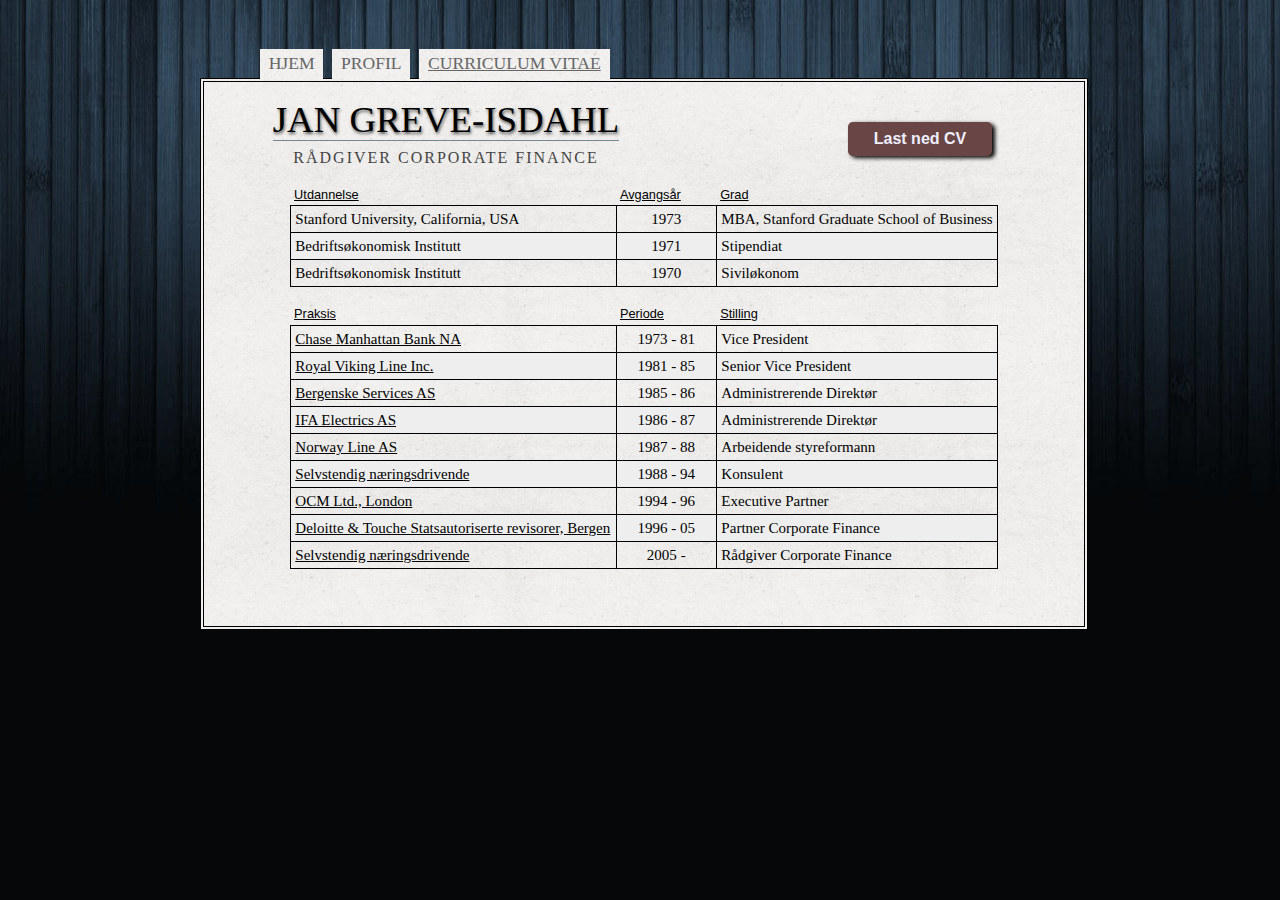
==== html/cv.html @ 847e1500 "initial commit" ====
<!DOCTYPE html>
<head>
    <meta name="description" content="CV presentation of Experienced and Professional Corporate Finance Advisor Jan Greve-Isdahl."/>
    <meta name="keywords" content="finance, advisor, advisement, corporate, finans, bedrift, rådgivning, rådgiver"/>
    <meta name="author" content="Nils Martinussen"/>
    <meta http-equiv="X-UA-Compatible" content="IE=edge" />
    <meta http-equiv="content-type" content="text/html; charset=UTF-8"/>
    <meta name="viewport" content="width=device-width, initial-scale=1.0;"/>
    <link rel="stylesheet" type="text/css" href="style/main.css" media="screen"/>
    <link href="http://fonts.googleapis.com/css?family=Sanchez|Economica|Dr+Sugiyama|Habibi" rel="stylesheet" type="text/css"/>
    <script type="text/javascript">
        var _gaq = _gaq || [];
        _gaq.push(['_setAccount', 'UA-41560897-1']);
        _gaq.push(['_trackPageview']);

        (function() {
            var ga = document.createElement('script'); ga.type = 'text/javascript';
            ga.async = true;
            ga.src = ('https:' == document.location.protocol ? 'https://ssl' :
                    'http://www') + '.google-analytics.com/ga.js';
            var s = document.getElementsByTagName('script')[0];
            s.parentNode.insertBefore(ga, s);
        })();
    </script>
    <title>Jan Greve-Isdahl</title>
</head>
<body class="cv">
<div id="main_container">
    <header>
        <nav>
            <ul>
                <li id="home"><a href="index.html">Hjem</a></li>
                <li id="profile"><a href="profile.html">Profil</a></li>
                <li class="active" id="cv"><a href="#">Curriculum Vitae</a></li>
            </ul>
        </nav>
    </header>
    <div id="inner_container">
        <div id="wrapper">
            <div id="top_container">
                <div id="top_left">
                    <h1><a href="index.html">Jan Greve-Isdahl</a></h1>
                    <h2>Rådgiver Corporate Finance</h2>
                </div>
                <div id="top_right">
                    <h3><a target="_blank" href="files/greve-isdahl_cv_2013.pdf"
                           onclick="_gaq.push(['_trackEvent','Download','PDF',this.href]);">Last ned CV</a></h3>
                </div>
            </div>
            <div id="bottom_container">
                <section class="presentation">
                    <table id="education">
                        <tr>
                            <th>Utdannelse</th>
                            <th class="center-header">Avgangsår</th>
                            <th>Grad</th>
                        </tr>
                        <tr>
                            <td class="institution">Stanford University, California, USA</td>
                            <td class="period">1973</td>
                            <td>MBA, Stanford Graduate School of Business</td>
                        </tr>
                        <tr class="even">
                            <td class="institution">Bedriftsøkonomisk Institutt</td>
                            <td class="period">1971</td>
                            <td>Stipendiat</td>
                        </tr>
                        <tr>
                            <td class="institution">Bedriftsøkonomisk Institutt</td>
                            <td class="period">1970</td>
                            <td>Siviløkonom</td>
                        </tr>
                    </table> <!-- end education -->
                    <table id="experience">
                        <tr>
                            <th>Praksis</th>
                            <th class="center-header">Periode</th>
                            <th>Stilling</th>
                        </tr>
                        <tr>
                            <td class="institution">Chase Manhattan Bank NA</td>
                            <td class="period">1973 - 81</td>
                            <td class="position">Vice President</td>
                            <td class="details"><h3><span class="title">Vice President.</span><span class="year">(1973 - 81)</span></h3>
                                <p>Leder for Scandinavian Ship Finance Division i London. Senere også ansvarlig for
                                    bankens industrielle engasjementer i Norge. I New York leder for European Credit Co-ordination
                                    Group, en saksbehandlergruppe for større og/eller utsatte engasjementer i Europa. Til slutt
                                    avdelingsleder innen Commodity Finance Division med ansvar for olje- og metalltrade finansiering.</p>
                            </td>
                        </tr>
                        <tr class="even">
                            <td class="institution">Royal Viking Line Inc.</td>
                            <td class="period">1981 - 85</td>
                            <td class="position">Senior Vice President</td>
                            <td class="details"><h3><span class="title">Senior Vice President.</span><span class="year">(1981 - 85)</span></h3>
                                <p>Linjen eiet og drev 3 ultra deluxe cruiseskip (kapasitet 720 pax hver) med
                                    worldwide seilingsprogram. Ansvar og økonomi, finans og administrasjon. Nestleder i selskapets
                                    Styringsgruppe. Utviklet nytt økonomistyring og rapporteringssystem. Gjennomførte en finansiell
                                    restrukturering av selskapet. Deltok aktivt i utviklingen av en langsiktig strategiplan og selskapets
                                    markedsstrategi.</p>
                            </td>
                        </tr>
                        <tr>
                            <td class="institution">Bergenske Services AS</td>
                            <td class="period">1985 - 86</td>
                            <td class="position">Administrerende Direktør</td>
                            <td class="details"><h3><span class="title">Administrerende direktør.</span><span class="year">(1985 - 86)</span></h3>
                                <p>Ca 180 ansatte. Virksomheten omfattet land og sjøtransport, ekspedisjon, spedisjon.
                                    Virksomheten er nå en del av NorCargo gruppen. Restrukturerte og refinansierte selskapet. Initierte
                                    kostnadsbesparende tiltak og ekspanderte virksomheten gjennom oppkjøp av to konkurrerende foretak.</p>
                            </td>
                        </tr>
                        <tr class="even">
                            <td class="institution">IFA Electrics AS</td>
                            <td class="period">1986 - 87</td>
                            <td class="position">Administrerende Direktør</td>
                            <td class="details"><h3><span class="title">Administrerende direktør.</span><span class="year">(1986 - 87)</span></h3>
                                <p>Ca 200 ansatte. Virksomheten tilvirket lysarmaturer for innebelysning i hjem, industri og
                                    shipping. Gjennomførte omfattende tiltak for å forbedre lønnsomheten gjennom redusert
                                    produktsortiment, effektivisering av rutiner og restrukturering av salgsapparatet. Etter 12 måneder ble
                                    selskapet, som en del av IFA konsernet, solgt til AS Poseidon.</p>
                            </td>
                        </tr>
                        <tr>
                            <td class="institution">Norway Line AS</td>
                            <td class="period">1987 - 88</td>
                            <td class="position">Arbeidende styreformann</td>
                            <td class="details"><h3><span class="title">Arbeidende styreformann.</span><span class="year">(1987 - 88)</span></h3>
                                <p>Innvalgt etter forespørsel fra Bergen Bank som hovedaksjonær for å styrke
                                    ledelsen, forbedre selskapets resultater, utvikle en markedsstrategi og søke etter en langsiktig
                                    industriell eier for selskapet. Etter å ha gjennomført en snuoperasjon i selskapet ble dette solgt til
                                    AS Kosmos etter 18 måneder.</p>
                            </td>
                        </tr>
                        <tr class="even">
                            <td class="institution">Selvstendig næringsdrivende</td>
                            <td class="period">1988 - 94</td>
                            <td class="position">Konsulent</td>
                            <td class="details"><h3><span class="title">Uavhengig konsulent.</span><span class="year">(1988 - 94)</span></h3>
                                <p>Primær fokus på bank- og shippingklienter. Oppdrag omfattet verdsettelser, refinansiering, salg av
                                    aktiva, restrukturering av utsatte engasjementer, vurdering av strategi og satsingsområder, forvaltning
                                    av investeringsobjekter. Klienter/samarbeidspartnere omfattet blant andre Bergen Bank, Norges
                                    Hypotekinstitutt, J. L. Mowinckels Rederi AS, Genstar Container Corp (GE Capital datterselskap),
                                    Poseidon AS (M. Skaugen).</p>
                            </td>
                        </tr>
                        <tr>
                            <td class="institution">OCM Ltd., London</td>
                            <td class="period">1994 - 96</td>
                            <td class="position">Executive Partner</td>
                            <td class="details"><h3><span class="title">Executive Partner.</span><span class="year">(1994 - 96)</span></h3>
                                <p>Selskapet fungerte som rådgiver (Commodity trading advisor) til fondsforvaltere i
                                    City. Ansvarlig for administrasjon, finansiering og interne driftsrutiner i tillegg til kontakt med
                                    regulerende myndigheter.</p>
                            </td>
                        </tr>
                        <tr class="even">
                            <td class="institution">Deloitte & Touche Statsautoriserte revisorer, Bergen</td>
                            <td class="period">1996 - 05</td>
                            <td class="position">Partner Corporate Finance</td>
                            <td class="details"><h3><span class="title">Partner.</span><span class="year">(1996 - 05)</span></h3>
                                <p>Nasjonalt fagansvar for verdivurderinger.</p>
                            </td>
                        </tr>
                        <tr>
                            <td class="institution">Selvstendig næringsdrivende</td>
                            <td class="period">2005 - </td>
                            <td class="position">Rådgiver Corporate Finance</td>
                            <td class="details"><h3><span class="title">Selvstendig næringsdrivende.</span><span class="year">(2005 - )</span></h3>
                                <p>Rådgiver innen Corporate Finance.</p>
                            </td>
                        </tr>
                    </table>
                </section>
            </div>
        </div>
    </div>
</div>
</div>
</body>
</html>
---- html/style/main.css ----
* {
    margin: 0;
    padding: 0;
}

body {
    background-color: #060709;
    background-image: url("../media/background-blue.jpg");
    background-repeat: no-repeat;
    background-size: 100%;
}

div#main_container {
    display: flex;
    flex-flow: column;
    margin: 6em auto 0;
    width: 55em;
}

header {
    font-family: sans-serif;
    font-family: "Palatino Linotype", "Book Antiqua", Palatino, serif;
    font-size: 1.1em;
    text-transform: uppercase;
}

header nav ul {
    display: flex;
    flex-flow: row nowrap;
    list-style: none;
    margin-left: 3.4em;
    position: relative;
    top: 1px;
    z-index: 1;
}

header nav ul li {
    background-color: rgba(255, 255, 255, 1);
    background-image: url('../media/exclusive_paper.png');
    border: 1px 1px 0 1px #000;
    margin-right: 0.5em;
}

header nav ul li a {
    color: #666;
    display: block;
    padding: 0.25em 0.5em;
    text-decoration: none;
}

header nav ul li.active a {
    text-decoration: underline;
}

header nav ul li:hover a {
    color: #000;
    background-color: #a8b4ba;
}

header nav ul li a:active {
    background-color: #694645;
    background-color: #ffffff;
    color: #000000;
}

header nav ul li:last-child {
    margin-right: 0;
}

div#inner_container {
    background-image: url('../media/exclusive_paper.png');
    background-repeat: repeat;
    background-size: 50% 50%;
    border: 4px #000 double;
    height: 34em;
    //width: 55em;
    width: 100%;
}

div#wrapper {
    display: flex;
    flex-flow: column;
    height: 100%;
    margin: 0 auto;
    position: relative;
    width: 90%;
}

div#logo {
    display: flex;
    flex-flow: column;
    margin: 0 auto;
    text-align: center;
    width: 100%;
}

div#logo h1 {
    border-bottom: 2px solid #778691;
    font-family: sans-serif;
    font-family: Georgia, serif;
    font-family: "Palatino Linotype", "Book Antiqua", Palatino, serif;
    font-size: 3.9em;
    font-weight: normal;
    margin-top: 2.5em;
    text-decoration: none;
    text-shadow: 1px 2px 3px #555;
    text-transform: uppercase;
}

div#logo a {
    color: #333;
    text-decoration: none;
}

div#logo h2 {
    color: #666;
    font-size: 1.4em;
    font-weight: normal;
    letter-spacing: 2px;
    margin: 0.5em 0 0 0;
    text-transform: uppercase;
}

footer {
    display: flex;
    flex-flow: row nowrap;
    font-family: Habibi;
    font-size: 1.2em;
    justify-content: space-between;
    letter-spacing: 3px;
    position: absolute;
    bottom: 3.5em;
    width: 100%;
}

footer div#left {

}

footer div#right {

}

footer div#right_footer a {
    color: #486a91;
}

/* BODY PROFILE */

div#inner_container {
    display: flex;
    flex-flow: column;
}

div#top_container {
    display: flex;
    flex-flow: row;
    margin: 1em 0 1em 0;
}

div#top_left,
div#top_right {
    width: 50%;
}

div#top_left {

}

div#top_left h1 {
    font-family: sans-serif;
    font-family: Georgia, serif;
    font-family: "Palatino Linotype", "Book Antiqua", Palatino, serif;
    font-size: 2.3em;
    font-weight: normal;
    text-align: center;
    text-shadow: 1px 2px 3px #555;
    text-transform: uppercase;
}

div#top_left h1 a {
    border-bottom: 1px solid #778691;
    color: #000;
    text-decoration: none;
}

div#top_left h2 {
    color: #444444;
    font-size: 1em;
    font-weight: normal;
    letter-spacing: 2px;
    margin-top: 0.5em;
    text-align: center;
    text-transform: uppercase;
}

div#top_right {
    position: relative;
}

div#top_right h3 {
    background-color: #694645;
    border-radius: 0.3em;
    box-shadow: 3px 2px 4px #000000;
    font-family: sans-serif;
    font-size: 1em;
    text-align: center;
    position: absolute;
    top: 1.5em;
    right: 3em;
    width: 9em;
}

div#top_right h3:hover a {
    background-color: #eeefff;
    color: #694645;
}

div#top_right h3 a {
    border-radius: 0.3em;
    color: #eeefff;
    display: block;
    padding: 0.5em 1em 0.5em 1em;
    text-decoration: none;
}

div#bottom_container {
    display: flex;
    flex-flow: row nowrap;
//    height: 26em;
    justify-content: space-around;
}

div#bottom_left,
div#bottom_right {
    width: 50%;
}

div#bottom_left {

}

div#bottom_left p {
    /*
        font-family: serif;
        font-family: "Sanchez", serif;
        font-size: 1em;
        line-height: 1.2em;
        margin-bottom: 0.75em;
        */
}

div#bottom_left p:last-child {
    margin-bottom: 0;
}

div#bottom_right {
    display: flex;
    flex-flow: column;
}

div#bottom_right img,
div#bottom_right div#caption {
    margin: 0 auto;
    width: 75%;
}

div#bottom_right div#caption {
    border: 1px solid #ccc;
    margin-top: 0.7em;
}

div#bottom_right div#caption p {
    padding: 0.25em;
    text-align: center;
}

div#bottom_right div#caption p a {
    color: #486a91;
}

/* TABLES */

th {
    font-family: sans-serif;
    font-size: 0.85em;
    font-weight: normal;
    text-decoration: underline;
}

th,
td {
    padding: 0.3em;
    text-align: left;
}

table {
    border-collapse: collapse;
    font-size: 0.94em;
    width: 100%;
}

table#education {
    margin: 0 0 1em 0;
}

table#experience {
    position: relative;
}

td {
    border: 1px solid #000000;
}

td h3 {
    font-family: sans-serif;
    margin: 0.5em 0.8em 0.2em 1.2em;
}

td p {
    font-size: 0.9em;
}

td.institution {
    width: 21em;
}

td.period {
    text-align: center;
    width: 6em;
}

tr.even {
    background-color: #eeeeee;
}

tr:hover {
    background-color: #a8b4ba;
}

table#education tr:hover {
    cursor: default;
}

table#experience h3 span.title {
    font-family: serif;
    font-family: "Sanchez", serif;
    font-size: 1em;
    text-decoration: underline;
}

table#experience h3 span.year {
    color: grey;
    font-size: 0.75em;
    font-weight: normal;
    position: relative;
    left: 1em;
    top: 0;
    text-decoration: none;
}

table#experience td.period:hover,
table#experience td.position:hover {
    cursor: default;
}

table#experience td.details {
    display: none;
}

table#experience td.institution {
    text-decoration: underline;
}

table#experience td.details {
    background-color: #ffffff;
    border-radius: 1em;
    box-shadow: 3px 2px 4px #000000;
    max-width: 30em;
    padding: 0.5em;
}

tr:hover th {
    background-color: #ffffff;
    cursor: default;
}

table a,
table a:visited {
    color: #000000;
}

body.reference h4 {
    font-family: sans-serif;
    margin: 1.5em 0 -1em 0;
}

ul#reference {
    margin-top: 1.5em;
}

ul#reference li {
    font-size: 0.95em;
    list-style-type: square;
    margin: 1em 1.5em 1em 1.5em;
}

table#experience tr td:first-child:hover  {
    cursor: help;
}

table#experience tr td:first-child:hover ~ td:last-child {
    display: block;
    position: absolute;
    right: -6em;
    top: 0em;
}

@media screen and (min-width: 1366px) and (max-width: 1439px) and (orientation: landscape) {
    div#main_container {
        margin: 5em auto 0;
    }
}

@media screen and (min-width: 1280px) and (max-width: 1365px) and (orientation: landscape) {
    div#main_container {
        margin: 3em auto 0;
    }
}

@media screen and (min-width: 1024px) and (max-width: 1279px) and (min-height: 700px) and (orientation: landscape) {
    div#main_container {
        margin: 5em auto 0;
    }
}

@media screen and (min-width: 1024px) and (max-width: 1279px) and (min-height: 650px) and (max-height: 699px) and (orientation: landscape) {
    div#main_container {
        margin: 2em auto 0;
    }
}

@media screen and (min-width: 1024px) and (max-width: 1279px) and (max-height: 649px) and (orientation: landscape) {
    div#main_container {
        margin: 0.5em auto 0;
    }
}

@media screen and (min-width: 960px) and (max-width: 1023px) and (orientation: landscape) {
    div#main_container {
        margin: 2em auto 0;
    }
}

@media screen and (min-width: 800px) and (max-width: 959px)and (orientation: landscape) {
    div#main_container {
        margin: 0.5em auto 0;
        width: 45em;
    }

    div#inner_container {
        height: 26.5em;
        width: 100%;
    }

    body.profile div#inner_container,
    body.cv div#inner_container {
        height: 36em;
        margin-bottom: 2em;
    }

    div#logo h1 {
        font-size: 3em;
        margin-top: 2.5em;
    }

    div#logo h2 {
        font-size: 1.2em;
    }

    footer {
        bottom: 1em;
        font-family: Habibi;
        font-size: 1.1em;
        letter-spacing: 2px;
    }

    div#top_left h1 {
        font-size: 1.8em;
        margin-top: 0.4em;
    }

    div#top_left h2 {
        font-size: 0.95em;
    }

    table#experience tr td:first-child:hover ~ td:last-child {
        right: -2em;
    }

}
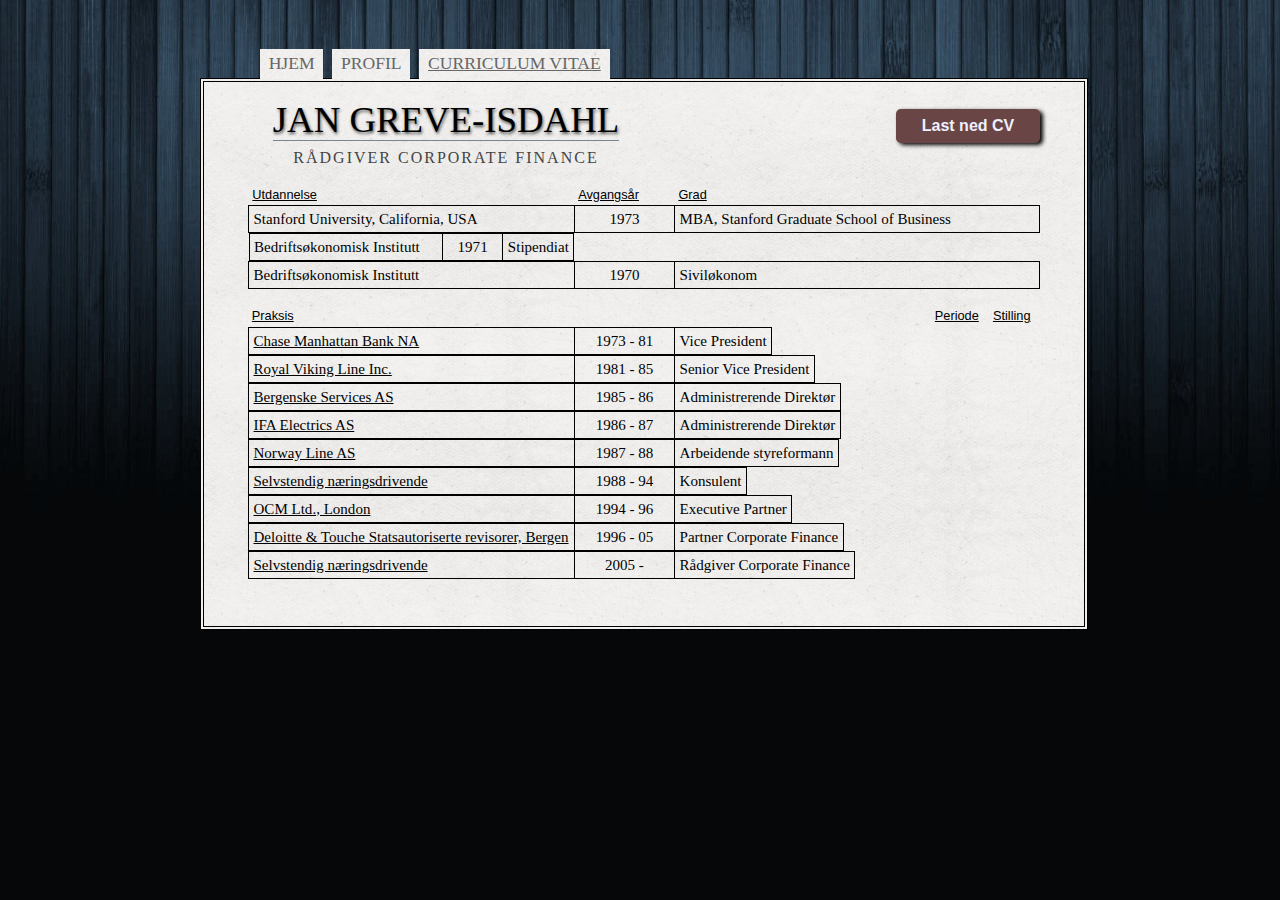
==== commit e412acb7: "fixed responsives table hover on cv" ====
--- a/html/cv.html
+++ b/html/cv.html
@@ -77,7 +77,7 @@
                             <th class="center-header">Periode</th>
                             <th>Stilling</th>
                         </tr>
-                        <tr>
+                        <tr class="odd">
                             <td class="institution">Chase Manhattan Bank NA</td>
                             <td class="period">1973 - 81</td>
                             <td class="position">Vice President</td>
@@ -100,7 +100,7 @@
                                     markedsstrategi.</p>
                             </td>
                         </tr>
-                        <tr>
+                        <tr class="odd">
                             <td class="institution">Bergenske Services AS</td>
                             <td class="period">1985 - 86</td>
                             <td class="position">Administrerende Direktør</td>
@@ -121,7 +121,7 @@
                                     selskapet, som en del av IFA konsernet, solgt til AS Poseidon.</p>
                             </td>
                         </tr>
-                        <tr>
+                        <tr class="odd">
                             <td class="institution">Norway Line AS</td>
                             <td class="period">1987 - 88</td>
                             <td class="position">Arbeidende styreformann</td>
@@ -144,7 +144,7 @@
                                     Poseidon AS (M. Skaugen).</p>
                             </td>
                         </tr>
-                        <tr>
+                        <tr class="odd">
                             <td class="institution">OCM Ltd., London</td>
                             <td class="period">1994 - 96</td>
                             <td class="position">Executive Partner</td>
@@ -162,7 +162,7 @@
                                 <p>Nasjonalt fagansvar for verdivurderinger.</p>
                             </td>
                         </tr>
-                        <tr>
+                        <tr class="odd">
                             <td class="institution">Selvstendig næringsdrivende</td>
                             <td class="period">2005 - </td>
                             <td class="position">Rådgiver Corporate Finance</td>
--- a/html/style/main.css
+++ b/html/style/main.css
@@ -11,7 +11,13 @@
 }
 
 div#main_container {
+    display: -webkit-box;
+    display: -moz-box;
+    display: -ms-flexbox;
+    display: -webkit-flex;
     display: flex;
+    -webkit-box-orient: vertical;
+    -webkit-flex-direction: column;
     flex-flow: column;
     margin: 6em auto 0;
     width: 55em;
@@ -25,7 +31,12 @@
 }
 
 header nav ul {
+    display: -webkit-box;
+    display: -moz-box;
+    display: -ms-flexbox;
+    display: -webkit-flex;
     display: flex;
+    -webkit-flex-direction: row nowrap;
     flex-flow: row nowrap;
     list-style: none;
     margin-left: 3.4em;
@@ -73,12 +84,17 @@
     background-size: 50% 50%;
     border: 4px #000 double;
     height: 34em;
-    //width: 55em;
     width: 100%;
 }
 
 div#wrapper {
+    display: -webkit-box;
+    display: -moz-box;
+    display: -ms-flexbox;
+    display: -webkit-flex;
     display: flex;
+    -webkit-box-orient: vertical;
+    -webkit-flex-flow: column;
     flex-flow: column;
     height: 100%;
     margin: 0 auto;
@@ -87,7 +103,13 @@
 }
 
 div#logo {
+    display: -webkit-box;
+    display: -moz-box;
+    display: -ms-flexbox;
+    display: -webkit-flex;
     display: flex;
+    -webkit-box-orient: vertical;
+    -webkit-flex-flow: column;
     flex-flow: column;
     margin: 0 auto;
     text-align: center;
@@ -122,22 +144,29 @@
 }
 
 footer {
+    display: -webkit-box;
+    display: -moz-box;
+    display: -ms-flexbox;
+    display: -webkit-flex;
     display: flex;
-    flex-flow: row nowrap;
+    -webkit-flex-flow: row;
+    -webkit-box-pack: justify;
+    flex-flow: row;
+    -webkit-justify-content: space-between;
+    justify-content: space-between;
     font-family: Habibi;
     font-size: 1.2em;
-    justify-content: space-between;
     letter-spacing: 3px;
     position: absolute;
     bottom: 3.5em;
     width: 100%;
 }
 
-footer div#left {
-
-}
-
-footer div#right {
+div#left_footer {
+
+}
+
+div#right_footer {
 
 }
 
@@ -148,12 +177,23 @@
 /* BODY PROFILE */
 
 div#inner_container {
+    display: -webkit-box;
+    display: -moz-box;
+    display: -ms-flexbox;
+    display: -webkit-flex;
     display: flex;
+    -webkit-box-orient: vertical;
+    -webkit-flex-flow: column;
     flex-flow: column;
 }
 
 div#top_container {
+    display: -webkit-box;
+    display: -moz-box;
+    display: -ms-flexbox;
+    display: -webkit-flex;
     display: flex;
+    -webkit-flex-flow: row;
     flex-flow: row;
     margin: 1em 0 1em 0;
 }
@@ -206,8 +246,8 @@
     font-size: 1em;
     text-align: center;
     position: absolute;
-    top: 1.5em;
-    right: 3em;
+    top: 0.7em;
+    right: 0;
     width: 9em;
 }
 
@@ -225,9 +265,15 @@
 }
 
 div#bottom_container {
+    display: -webkit-box;
+    display: -moz-box;
+    display: -ms-flexbox;
+    display: -webkit-flex;
     display: flex;
+    -webkit-flex-flow: row nowrap;
     flex-flow: row nowrap;
-//    height: 26em;
+    height: 26em;
+    -webkit-box-pack: justify;
     justify-content: space-around;
 }
 
@@ -240,14 +286,12 @@
 
 }
 
+div#bottom_left figure#inner_image {
+    display: none;
+}
+
 div#bottom_left p {
-    /*
-        font-family: serif;
-        font-family: "Sanchez", serif;
-        font-size: 1em;
-        line-height: 1.2em;
-        margin-bottom: 0.75em;
-        */
+    margin-bottom: 1em;
 }
 
 div#bottom_left p:last-child {
@@ -255,8 +299,19 @@
 }
 
 div#bottom_right {
+    display: -webkit-box;
+    display: -moz-box;
+    display: -ms-flexbox;
+    display: -webkit-flex;
     display: flex;
+    -webkit-box-orient: vertical;
     flex-flow: column;
+    -webkit-box-pack: justify;
+    text-align: center;
+}
+
+img#inner_image {
+    display: none;
 }
 
 div#bottom_right img,
@@ -280,6 +335,10 @@
 }
 
 /* TABLES */
+
+section.presentation {
+    width: 100%;
+}
 
 th {
     font-family: sans-serif;
@@ -305,7 +364,7 @@
 }
 
 table#experience {
-    position: relative;
+//    position: relative;
 }
 
 td {
@@ -327,11 +386,18 @@
 
 td.period {
     text-align: center;
-    width: 6em;
+    width: 7em;
 }
 
 tr.even {
-    background-color: #eeeeee;
+    display: block;
+    position: relative;
+//    background-color: #eeeeee;
+}
+
+tr.odd {
+    display: block;
+    position: relative;
 }
 
 tr:hover {
@@ -410,27 +476,41 @@
 }
 
 table#experience tr td:first-child:hover ~ td:last-child {
+    background-color: rgba(255, 255, 255, 1);
     display: block;
     position: absolute;
-    right: -6em;
+    right: -10em;
     top: 0em;
+    z-index: 1;
 }
 
 @media screen and (min-width: 1366px) and (max-width: 1439px) and (orientation: landscape) {
     div#main_container {
+        margin: 1.5em auto 0;
+    }
+
+    td.period {
+	width: 7em;
+    }
+}
+
+@media screen and (min-width: 1280px) and (max-width: 1365px) and (orientation: landscape) {
+    div#main_container {
+        margin: 3em auto 0;
+    }
+
+    td.period {
+	width: 6em;
+    }
+}
+
+@media screen and (min-width: 1024px) and (max-width: 1279px) and (min-height: 700px) and (orientation: landscape) {
+    div#main_container {
         margin: 5em auto 0;
     }
-}
-
-@media screen and (min-width: 1280px) and (max-width: 1365px) and (orientation: landscape) {
-    div#main_container {
-        margin: 3em auto 0;
-    }
-}
-
-@media screen and (min-width: 1024px) and (max-width: 1279px) and (min-height: 700px) and (orientation: landscape) {
-    div#main_container {
-        margin: 5em auto 0;
+
+    td.period {
+	width: 6em;
     }
 }
 
@@ -438,21 +518,37 @@
     div#main_container {
         margin: 2em auto 0;
     }
+
+    td.period {
+	width: 6em;
+    }
 }
 
 @media screen and (min-width: 1024px) and (max-width: 1279px) and (max-height: 649px) and (orientation: landscape) {
     div#main_container {
         margin: 0.5em auto 0;
     }
+
+    td.period {
+	width: 5em;
+    }
 }
 
 @media screen and (min-width: 960px) and (max-width: 1023px) and (orientation: landscape) {
     div#main_container {
         margin: 2em auto 0;
     }
-}
-
-@media screen and (min-width: 800px) and (max-width: 959px)and (orientation: landscape) {
+
+    td.period {
+	width: 5em;
+    }
+}
+
+@media screen and (min-width: 800px) and (max-width: 959px) and (orientation: landscape) {
+    html {
+	overflow-y: scroll;
+    }
+
     div#main_container {
         margin: 0.5em auto 0;
         width: 45em;
@@ -480,7 +576,6 @@
 
     footer {
         bottom: 1em;
-        font-family: Habibi;
         font-size: 1.1em;
         letter-spacing: 2px;
     }
@@ -497,5 +592,895 @@
     table#experience tr td:first-child:hover ~ td:last-child {
         right: -2em;
     }
-
-}
+}
+
+@media screen and (min-width: 720px) and (max-width: 799px) and (orientation: landscape) {
+    html {
+	overflow-y: hidden;
+    }
+
+    div#main_container {
+        margin: 0.5em auto 0;
+        width: 42em;
+    }
+
+    div#inner_container {
+        height: 26.5em;
+        width: 100%;
+    }
+
+    body.profile div#inner_container {
+        height: 38em;
+        margin-bottom: 2em;
+    }
+
+    body.cv div#inner_container {
+        height: 40em;
+        margin-bottom: 2em;
+    }
+
+    div#logo h1 {
+        font-size: 3em;
+        margin-top: 2.5em;
+    }
+
+    div#logo h2 {
+        font-size: 1.2em;
+    }
+
+    footer {
+        bottom: 1em;
+        font-size: 1.1em;
+        letter-spacing: 2px;
+    }
+
+    div#top_left h1 {
+        font-size: 1.8em;
+        margin-top: 0.4em;
+    }
+
+    div#top_left h2 {
+        font-size: 0.95em;
+    }
+
+    table#experience tr td:first-child:hover ~ td:last-child {
+	right: -2em;
+	width: 25em;
+    }
+}
+
+@media screen and (min-width: 640px) and (max-width: 719px) and (orientation: landscape) {
+    html {
+	overflow-y: hidden;
+    }
+
+    header {
+	font-size: 0.95em;
+    }
+
+    header nav ul {
+	margin-left: 1em;
+    }
+
+    div#main_container {
+        margin: 1em auto 0;
+        width: 27em;
+    }
+
+    div#inner_container {
+        height: 14em;
+        width: 100%;
+    }
+
+    body.profile div#inner_container {
+        height: 39em;
+        margin-bottom: 2em;
+    }
+
+    body.cv div#inner_container {
+        height: 53em;
+        margin-bottom: 2em;
+    }
+
+    div#logo h1 {
+        font-size: 2em;
+        margin-top: 1.25em;
+    }
+
+    div#logo h2 {
+        font-size: 0.95em;
+    }
+
+    footer {
+        bottom: 1em;
+        font-size: 0.95em;
+        letter-spacing: 2px;
+    }
+
+    footer span {
+	display: none;
+    }
+
+    div#top_container {
+	margin-top: 0.5em;
+	margin-bottom: 1em;
+    }
+
+    div#top_left {
+	width: 70%;
+    }
+
+    div#top_left h1 {
+        font-size: 1.5em;
+    }
+
+    div#top_left h2 {
+        font-size: 0.8em;
+    }
+
+    div#top_right {
+	width: 30%;
+    }
+
+    div#top_right h3 {
+	font-size: 0.8em;
+	top: 0.5em;
+	right: 0em;
+	width: 5em;
+    }
+
+    div#top_right h3 a {
+	padding: 0.25em;
+    }
+
+    div#bottom_left {
+	width: 100%;
+    }
+
+    div#bottom_left p {
+	font-size: 1em;
+	margin-bottom: 0.5em;
+	text-align: justify;
+    }
+
+    div#bottom_right {
+	display: none;
+	width: 30%;
+	height: 16em;
+    }
+
+    div#bottom_right p {
+	font-size: 0.9em;
+    }
+
+    div#bottom_right p span {
+	display: none;
+    }
+
+    div#bottom_left img#inner_image {
+	display: block;
+	float: right;
+	height: 9em;
+	margin: 0.5em 1em 1em 1em;
+    }
+
+    table#experience tr td:first-child:hover ~ td:last-child {
+	right: -5em;
+	width: 20em;
+    }
+
+    td.institution {
+	width: 10em;
+    }
+
+    td.period {
+	min-width: 5em;
+    }
+}
+
+@media screen and (max-width: 639px) and (orientation: landscape) {
+    html {
+	overflow-y: hidden;
+    }
+
+    header {
+	font-size: 0.95em;
+    }
+
+    header nav ul {
+	margin-left: 1em;
+    }
+
+    div#main_container {
+        margin: 0.75em auto 0;
+        width: 25em;
+    }
+
+    div#inner_container {
+        height: 14em;
+        width: 100%;
+    }
+
+    body.profile div#inner_container {
+        height: 40em;
+        margin-bottom: 2em;
+    }
+
+    body.cv div#inner_container {
+        height: 51em;
+        margin-bottom: 2em;
+    }
+
+    div#logo h1 {
+        font-size: 2em;
+        margin-top: 1.4em;
+    }
+
+    div#logo h2 {
+        font-size: 1em;
+    }
+
+    footer {
+        bottom: 1em;
+        font-size: 0.9em;
+        letter-spacing: 2px;
+    }
+
+    footer span {
+	display: none;
+    }
+
+    div#top_left {
+	width: 70%;
+    }
+
+    div#top_left h1 {
+        font-size: 1.5em;
+        margin-top: 0;
+    }
+
+    div#top_left h2 {
+        font-size: 0.75em;
+    }
+
+    div#top_right {
+	width: 30%;
+    }
+
+    div#top_right h3 {
+	font-size: 0.8em;
+	top: 0.5em;
+	right: 0em;
+	width: 5em;
+    }
+
+    div#top_right h3 a {
+	padding: 0.25em;
+    }
+
+    div#bottom_left {
+	width: 100%;
+    }
+
+    div#bottom_left p {
+	margin-bottom: 0.5em;
+	text-align: justify;
+    }
+
+    div#bottom_right {
+	display: none;
+    }
+
+    div#bottom_right p {
+	font-size: 0.9em;
+    }
+
+    div#bottom_right p span {
+	display: none;
+    }
+
+    div#bottom_left img#inner_image {
+	display: block;
+	float: right;
+	height: 9em;
+	margin: 0.5em 1em 1em 1em;
+    }
+
+    table#experience tr td:first-child:hover ~ td:last-child {
+        right: -2em;
+    }
+
+    td.institution {
+	width: 10em;
+    }
+
+    td.period {
+	width: 5em;
+    }
+}
+
+@media screen and (min-width: 1200px) and (orientation: portrait) {
+    div#main_container {
+	width: 90%;
+    }
+
+    div#top_left h1 {
+	font-size: 2em;
+    }
+}
+
+@media screen and (min-width: 800px) and (max-width: 1199px) and (orientation: portrait) {
+    html {
+	overflow-y: hidden;
+    }
+
+    div#main_container {
+
+	margin-top: 2em;
+	width: 90%;
+    }
+
+    div#inner_container {
+	height: 21em;
+    }
+
+    body.profile div#inner_container {
+        height: 34em;
+        margin-bottom: 2em;
+    }
+
+    body.cv div#inner_container {
+        height: 47em;
+        margin-bottom: 2em;
+    }
+
+    div#logo h1 {
+	font-size: 2.3em;
+	margin-top: 2em;
+    }
+
+    div#top_left {
+	width: 70%
+    }
+
+    div#top_right {
+	width: 30%;
+    }
+
+    div#top_right h3 {
+	font-size: 0.8em;
+	top: 0.5em;
+	right: 0em;
+	width: 5em;
+    }
+
+    div#top_right h3 a {
+	padding: 0.25em;
+    }
+
+    div#top_left h1 {
+	font-size: 1.8em;
+    }
+
+    div#bottom_left {
+	width: 100%;
+    }
+
+    div#bottom_left img {
+	display: block;
+	float: right;
+	height: 13em;
+	margin: 0.5em 1em 1em 1em;
+    }
+
+    div#bottom_right {
+	display: none;
+    }
+
+    footer {
+	font-size: 1em;
+    }
+
+    footer span {
+	display: none;
+    }
+
+    td.institution {
+	width: 40%;
+    }
+
+    td.period {
+	width: 20%;
+    }
+}
+
+@media screen and (min-width: 768px) and (max-width: 799px) and (orientation: portrait) {
+    html {
+	overflow-y: hidden;
+    }
+
+    div#main_container {
+	margin-top: 2em;
+	width: 90%;
+    }
+
+    div#inner_container {
+	height: 21em;
+    }
+
+    body.profile div#inner_container {
+        height: 26em;
+        margin-bottom: 2em;
+    }
+
+    body.cv div#inner_container {
+        height: 40em;
+        margin-bottom: 2em;
+    }
+
+    div#logo h1 {
+	font-size: 2.8em;
+	margin-top: 1.5em;
+    }
+
+    div#top_left {
+	width: 70%
+    }
+
+    body.profile div#top_left h2 {
+	margin-bottom: 2em;
+    }
+
+    div#top_right {
+	width: 30%;
+    }
+
+    div#top_right h3 {
+	font-size: 1em;
+	top: 0.5em;
+	right: 0em;
+	width: 8em;
+    }
+
+    div#top_right h3 a {
+	padding: 0.25em;
+    }
+
+    div#top_left h1 {
+	font-size: 1.8em;
+    }
+
+    div#bottom_left {
+	width: 100%;
+    }
+
+    div#bottom_left img {
+	display: block;
+	float: right;
+	height: 13em;
+	margin: 0.5em 1em 1em 1em;
+    }
+
+    div#bottom_right {
+	display: none;
+    }
+
+    footer {
+	font-size: 1em;
+    }
+
+    footer span {
+	display: none;
+    }
+
+    td.institution {
+	width: 40%;
+    }
+
+    td.period {
+	width: 20%;
+    }
+}
+
+@media screen and (min-width: 720px) and (max-width: 767px) and (orientation: portrait) {
+    html {
+	overflow-y: hidden;
+    }
+
+    div#main_container {
+	margin-top: 2em;
+	width: 90%;
+    }
+
+    div#inner_container {
+	height: 21em;
+    }
+
+    body.profile div#inner_container {
+        height: 28em;
+        margin-bottom: 2em;
+    }
+
+    body.cv div#inner_container {
+        height: 40em;
+        margin-bottom: 2em;
+    }
+
+    div#logo h1 {
+	font-size: 2.8em;
+	margin-top: 1.5em;
+    }
+
+    div#top_left {
+	width: 70%
+    }
+
+    body.profile div#top_left h2 {
+	margin-bottom: 2em;
+    }
+
+    div#top_right {
+	width: 30%;
+    }
+
+    div#top_right h3 {
+	font-size: 1em;
+	top: 0.5em;
+	right: 0em;
+	width: 8em;
+    }
+
+    div#top_right h3 a {
+	padding: 0.25em;
+    }
+
+    div#top_left h1 {
+	font-size: 1.8em;
+    }
+
+    div#bottom_left {
+	width: 100%;
+    }
+
+    div#bottom_left img {
+	display: block;
+	float: right;
+	height: 13em;
+	margin: 0.5em 1em 1em 1em;
+    }
+
+    div#bottom_right {
+	display: none;
+    }
+
+    footer {
+	font-size: 1em;
+    }
+
+    footer span {
+	display: none;
+    }
+
+    td.institution {
+	width: 40%;
+    }
+
+    td.period {
+	width: 20%;
+    }
+}
+
+@media screen and (min-width: 640px) and (max-width: 719px) and (max-height: 360px) and (orientation: portrait) {
+
+}
+
+@media screen and (min-width: 600px) and (max-width: 719px) and (max-height: 1200px) and (orientation: portrait) {
+    html {
+	overflow-y: hidden;
+    }
+
+    div#main_container {
+	margin-top: 2em;
+	width: 90%;
+    }
+
+    div#inner_container {
+	height: 21em;
+    }
+
+    body.profile div#inner_container {
+        height: 33em;
+        margin-bottom: 2em;
+    }
+
+    body.cv div#inner_container {
+        height: 40em;
+        margin-bottom: 2em;
+    }
+
+    div#logo h1 {
+	font-size: 2.8em;
+	margin-top: 2em;
+    }
+
+    div#top_left {
+	width: 70%
+    }
+
+    div#top_right {
+	width: 30%;
+    }
+
+    div#top_right h3 {
+	font-size: 1em;
+	top: 0.5em;
+	right: 0em;
+	width: 8em;
+    }
+
+    div#top_right h3 a {
+	padding: 0.25em;
+    }
+
+    div#top_left h1 {
+	font-size: 1.8em;
+    }
+
+    div#bottom_left {
+	width: 100%;
+    }
+
+    div#bottom_left img {
+	display: block;
+	float: right;
+	height: 13em;
+	margin: 0.5em 1em 1em 1em;
+    }
+
+    div#bottom_right {
+	display: none;
+    }
+
+    footer {
+	font-size: 1em;
+    }
+
+    footer span {
+	display: none;
+    }
+
+    td.institution {
+	width: 40%;
+    }
+
+    td.period {
+	width: 20%;
+    }
+}
+
+@media screen and (min-width: 480px) and (max-width: 639px) and (orientation: portrait) {
+    html {
+	overflow-y: hidden;
+    }
+
+    header {
+	font-size: 0.9em;
+    }
+
+    header nav ul {
+	margin-left: 0.5em;
+    }
+
+    header nav ul li {
+	margin-right: 0.5em;
+    }
+
+    header nav ul li a {
+	padding: 0.25em 0.5em;
+    }   
+
+    div#main_container {
+	margin-top: 2em;
+	width: 90%;
+    }
+
+    div#inner_container {
+	height: 16em;
+    }
+
+    body.profile div#inner_container {
+        height: 33em;
+        margin-bottom: 2em;
+    }
+
+    body.cv div#inner_container {
+        height: 48em;
+        margin-bottom: 2em;
+    }
+
+    div#logo h1 {
+	clear: both;
+	font-size: 1.8em;
+	margin-top: 2em;
+    }
+
+    div#logo h1 a {
+	display: block;
+    }
+
+    div#logo h2 {
+	font-size: 1em;
+    }
+
+    div#top_left {
+	width: 70%
+    }
+
+    div#top_right {
+	width: 30%;
+    }
+
+    div#top_right h3 {
+	font-size: 0.8em;
+	top: 0em;
+	right: 0em;
+	width: 5em;
+    }
+
+    div#top_right h3 a {
+	padding: 0.1em;
+    }
+
+    div#top_left h1 {
+	font-size: 1.3em;
+    }
+
+    div#top_left h2 {
+	font-size: 0.9em;
+    }
+
+    div#bottom_left {
+	width: 100%;
+    }
+
+    div#bottom_left img {
+	display: none;
+    }
+
+    div#bottom_right {
+	display: none;
+    }
+
+    footer {
+	font-size: 1em;
+	letter-spacing: 1px;
+	bottom: 2em;
+    }
+
+    footer span {
+	display: none;
+    }
+
+    td.institution {
+	width: 40%;
+    }
+
+    td.period {
+	width: 20%;
+    }
+}
+
+@media screen and (max-width: 479px) and (orientation: portrait) {
+    html {
+	overflow-y: hidden;
+    }
+
+    header {
+	font-size: 0.9em;
+    }
+
+    header nav ul {
+	margin-left: 0.5em;
+    }
+
+    header nav ul li {
+	margin-right: 0.5em;
+    }
+
+    header nav ul li a {
+	padding: 0.25em 0.5em;
+    }   
+
+    div#main_container {
+	margin-top: 2em;
+	width: 90%;
+    }
+
+    div#inner_container {
+	height: 14em;
+    }
+
+    body.profile div#inner_container {
+        height: 44em;
+        margin-bottom: 2em;
+    }
+
+    body.cv div#inner_container {
+        height: 55em;
+        margin-bottom: 2em;
+    }
+
+    div#logo h1 {
+	font-size: 1.8em;
+	margin-top: 1.5em;
+    }
+
+    div#logo h2 {
+	font-size: 0.9em;
+    }
+
+    div#top_left {
+	width: 70%
+    }
+
+    div#top_right {
+	width: 30%;
+    }
+
+    div#top_right h3 {
+	font-size: 0.8em;
+	top: 0em;
+	right: 0em;
+	width: 5em;
+    }
+
+    div#top_right h3 a {
+	padding: 0.1em;
+    }
+
+    div#top_left h1 {
+	font-size: 1.1em;
+    }
+
+    div#top_left h2 {
+	display: none;
+    }
+
+    div#bottom_left {
+	width: 100%;
+    }
+
+    div#bottom_left img {
+	display: none;
+    }
+
+    div#bottom_right {
+	display: none;
+    }
+
+    footer {
+	font-size: 0.8em;
+	letter-spacing: 1px;
+	bottom: 1em;
+    }
+
+    footer span {
+	display: none;
+    }
+
+    table {
+	font-size: 0.9em;
+    }
+
+    td.institution {
+	width: auto;
+    }
+
+    td.period {
+	min-width: auto;
+    }
+
+    td.position {
+	width: auto;
+    }
+}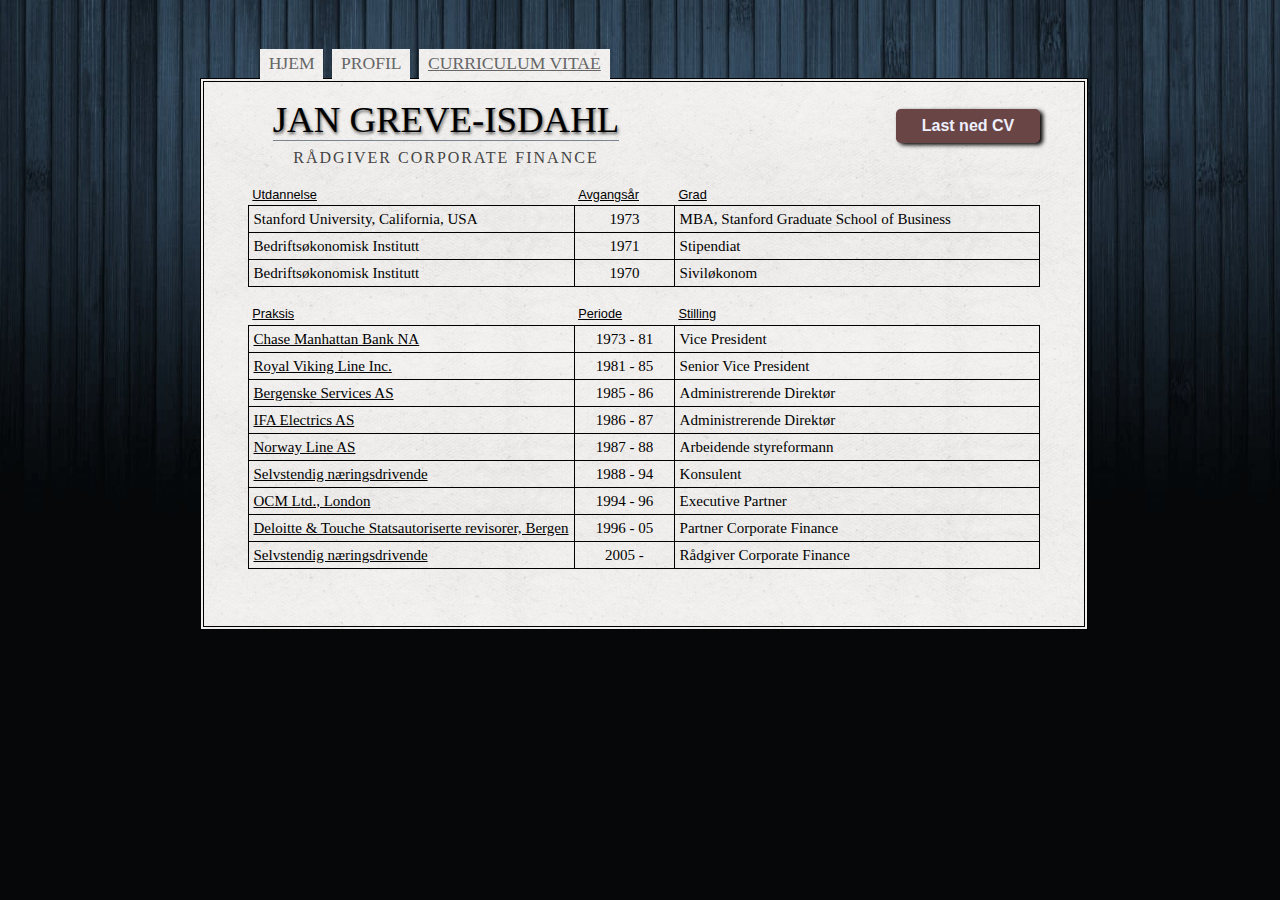
==== commit 8a33aafc: "fixed table width problems with small responsives" ====
--- a/html/cv.html
+++ b/html/cv.html
@@ -31,7 +31,7 @@
             <ul>
                 <li id="home"><a href="index.html">Hjem</a></li>
                 <li id="profile"><a href="profile.html">Profil</a></li>
-                <li class="active" id="cv"><a href="#">Curriculum Vitae</a></li>
+                <li class="active" id="cv"><a href="#">C<span>urriculum</span> V<span>itae</span></a></li>
             </ul>
         </nav>
     </header>
@@ -60,13 +60,13 @@
                             <td class="period">1973</td>
                             <td>MBA, Stanford Graduate School of Business</td>
                         </tr>
-                        <tr class="even">
-                            <td class="institution">Bedriftsøkonomisk Institutt</td>
+                        <tr>
+                            <td class="institution">Bedrifts<span>-</span>økonomisk Institutt</td>
                             <td class="period">1971</td>
                             <td>Stipendiat</td>
                         </tr>
                         <tr>
-                            <td class="institution">Bedriftsøkonomisk Institutt</td>
+                            <td class="institution">Bedrifts<span>-</span>økonomisk Institutt</td>
                             <td class="period">1970</td>
                             <td>Siviløkonom</td>
                         </tr>
@@ -81,7 +81,8 @@
                             <td class="institution">Chase Manhattan Bank NA</td>
                             <td class="period">1973 - 81</td>
                             <td class="position">Vice President</td>
-                            <td class="details"><h3><span class="title">Vice President.</span><span class="year">(1973 - 81)</span></h3>
+                            <td class="details">
+                                <h3><span class="title">Vice President.</span><span class="year">(1973 - 81)</span></h3>
                                 <p>Leder for Scandinavian Ship Finance Division i London. Senere også ansvarlig for
                                     bankens industrielle engasjementer i Norge. I New York leder for European Credit Co-ordination
                                     Group, en saksbehandlergruppe for større og/eller utsatte engasjementer i Europa. Til slutt
@@ -103,7 +104,7 @@
                         <tr class="odd">
                             <td class="institution">Bergenske Services AS</td>
                             <td class="period">1985 - 86</td>
-                            <td class="position">Administrerende Direktør</td>
+                            <td class="position">Adm<span>inistrerende</span> Direktør</td>
                             <td class="details"><h3><span class="title">Administrerende direktør.</span><span class="year">(1985 - 86)</span></h3>
                                 <p>Ca 180 ansatte. Virksomheten omfattet land og sjøtransport, ekspedisjon, spedisjon.
                                     Virksomheten er nå en del av NorCargo gruppen. Restrukturerte og refinansierte selskapet. Initierte
@@ -113,7 +114,7 @@
                         <tr class="even">
                             <td class="institution">IFA Electrics AS</td>
                             <td class="period">1986 - 87</td>
-                            <td class="position">Administrerende Direktør</td>
+                            <td class="position">Adm<span>inistrerende</span> Direktør</td>
                             <td class="details"><h3><span class="title">Administrerende direktør.</span><span class="year">(1986 - 87)</span></h3>
                                 <p>Ca 200 ansatte. Virksomheten tilvirket lysarmaturer for innebelysning i hjem, industri og
                                     shipping. Gjennomførte omfattende tiltak for å forbedre lønnsomheten gjennom redusert
--- a/html/style/main.css
+++ b/html/style/main.css
@@ -1,6 +1,10 @@
 * {
     margin: 0;
     padding: 0;
+}
+
+html {
+    //overflow-y: hidden;
 }
 
 body {
@@ -36,7 +40,7 @@
     display: -ms-flexbox;
     display: -webkit-flex;
     display: flex;
-    -webkit-flex-direction: row nowrap;
+    -webkit-flex-direction: row;
     flex-flow: row nowrap;
     list-style: none;
     margin-left: 3.4em;
@@ -363,10 +367,6 @@
     margin: 0 0 1em 0;
 }
 
-table#experience {
-//    position: relative;
-}
-
 td {
     border: 1px solid #000000;
 }
@@ -384,20 +384,13 @@
     width: 21em;
 }
 
+td.institution span {
+    display: none;
+}
+
 td.period {
     text-align: center;
     width: 7em;
-}
-
-tr.even {
-    display: block;
-    position: relative;
-//    background-color: #eeeeee;
-}
-
-tr.odd {
-    display: block;
-    position: relative;
 }
 
 tr:hover {
@@ -430,10 +423,6 @@
     cursor: default;
 }
 
-table#experience td.details {
-    display: none;
-}
-
 table#experience td.institution {
     text-decoration: underline;
 }
@@ -442,8 +431,10 @@
     background-color: #ffffff;
     border-radius: 1em;
     box-shadow: 3px 2px 4px #000000;
+    display: none;
     max-width: 30em;
     padding: 0.5em;
+    z-index: -1;
 }
 
 tr:hover th {
@@ -471,6 +462,11 @@
     margin: 1em 1.5em 1em 1.5em;
 }
 
+tr.even,
+tr.odd {
+    position: relative;
+}
+
 table#experience tr td:first-child:hover  {
     cursor: help;
 }
@@ -479,8 +475,8 @@
     background-color: rgba(255, 255, 255, 1);
     display: block;
     position: absolute;
-    right: -10em;
-    top: 0em;
+    right: 0em;
+    top: -2em;
     z-index: 1;
 }
 
@@ -546,7 +542,7 @@
 
 @media screen and (min-width: 800px) and (max-width: 959px) and (orientation: landscape) {
     html {
-	overflow-y: scroll;
+        overflow-y: scroll;
     }
 
     div#main_container {
@@ -1370,7 +1366,7 @@
     }
 }
 
-@media screen and (max-width: 479px) and (orientation: portrait) {
+@media screen and (min-width: 321px) and (max-width: 479px) and (orientation: portrait) {
     html {
 	overflow-y: hidden;
     }
@@ -1483,4 +1479,128 @@
     td.position {
 	width: auto;
     }
+}
+
+@media screen and (max-width: 320px) and (orientation: portrait) {
+    html {
+        overflow-y: hidden;
+    }
+
+    header {
+        font-size: 0.9em;
+    }
+
+    header nav ul {
+        margin-left: 0.5em;
+    }
+
+    header nav ul span {
+        display: none;
+    }
+
+    header nav ul li {
+        margin-right: 0.5em;
+    }
+
+    header nav ul li a {
+        padding: 0.25em 0.5em;
+    }
+
+    div#main_container {
+        margin-top: 2em;
+        width: 90%;
+    }
+
+    div#inner_container {
+        height: 14em;
+    }
+
+    body.profile div#inner_container {
+        height: 44em;
+        margin-bottom: 2em;
+    }
+
+    body.cv div#inner_container {
+        height: 55em;
+        margin-bottom: 2em;
+    }
+
+    div#logo h1 {
+        font-size: 1.5em;
+        margin-top: 2.3em;
+    }
+
+    div#logo h2 {
+        font-size: 0.9em;
+    }
+
+    div#top_left {
+        width: 70%
+    }
+
+    div#top_right {
+        width: 30%;
+    }
+
+    div#top_right h3 {
+        font-size: 0.8em;
+        top: 0em;
+        right: 0em;
+        width: 5em;
+    }
+
+    div#top_right h3 a {
+        padding: 0.1em;
+    }
+
+    div#top_left h1 {
+        font-size: 1.1em;
+    }
+
+    div#top_left h2 {
+        display: none;
+    }
+
+    div#bottom_left {
+        width: 100%;
+    }
+
+    div#bottom_left img {
+        display: none;
+    }
+
+    div#bottom_right {
+        display: none;
+    }
+
+    footer {
+        font-size: 0.8em;
+        letter-spacing: 1px;
+        bottom: 1em;
+    }
+
+    footer span {
+        display: none;
+    }
+
+    table {
+        font-size: 0.9em;
+    }
+
+    td.institution {
+        max-width: 7em;
+    }
+
+    td.period {
+        min-width: 20%;
+    }
+
+    td.position {
+        width: 40%;
+    }
+
+    td.position span {
+        display: none;
+    }
+
 }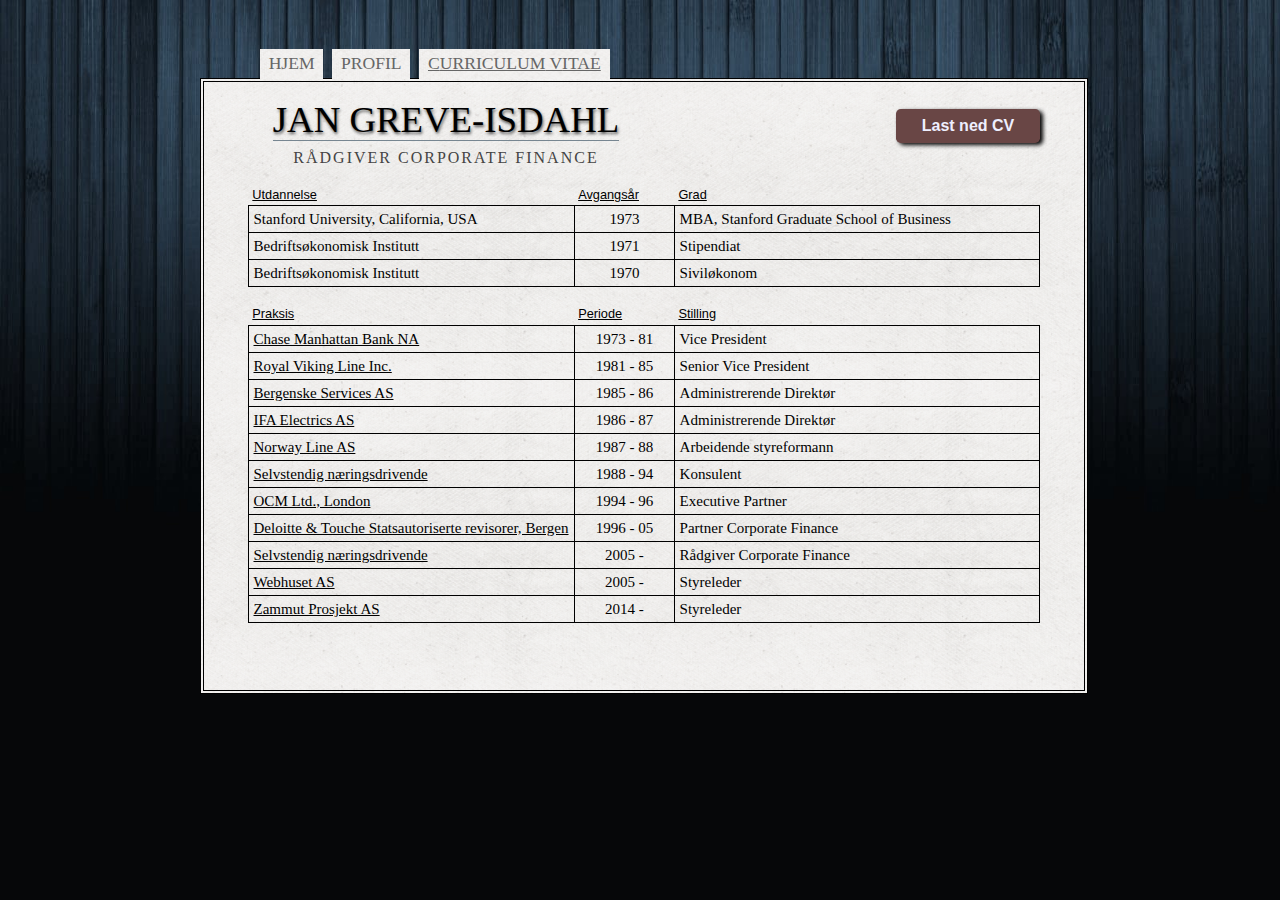
==== commit 1d65217d: "removed details in experience table, uploaded new CV pdf, and edited presentational text on profile" ====
--- a/html/cv.html
+++ b/html/cv.html
@@ -8,6 +8,7 @@
     <meta name="viewport" content="width=device-width, initial-scale=1.0;"/>
     <link rel="stylesheet" type="text/css" href="style/main.css" media="screen"/>
     <link href="http://fonts.googleapis.com/css?family=Sanchez|Economica|Dr+Sugiyama|Habibi" rel="stylesheet" type="text/css"/>
+    <title>Jan Greve-Isdahl</title>
     <script type="text/javascript">
         var _gaq = _gaq || [];
         _gaq.push(['_setAccount', 'UA-41560897-1']);
@@ -22,7 +23,15 @@
             s.parentNode.insertBefore(ga, s);
         })();
     </script>
-    <title>Jan Greve-Isdahl</title>
+    <script>
+        (function(i,s,o,g,r,a,m){i['GoogleAnalyticsObject']=r;i[r]=i[r]||function(){
+            (i[r].q=i[r].q||[]).push(arguments)},i[r].l=1*new Date();a=s.createElement(o),
+                m=s.getElementsByTagName(o)[0];a.async=1;a.src=g;m.parentNode.insertBefore(a,m)
+        })(window,document,'script','//www.google-analytics.com/analytics.js','ga');
+
+        ga('create', 'UA-61062749-1', 'auto');
+        ga('send', 'pageview');
+    </script>
 </head>
 <body class="cv">
 <div id="main_container">
@@ -43,7 +52,7 @@
                     <h2>Rådgiver Corporate Finance</h2>
                 </div>
                 <div id="top_right">
-                    <h3><a target="_blank" href="files/greve-isdahl_cv_2013.pdf"
+                    <h3><a target="_blank" href="files/greve-isdahl_cv_2015.pdf"
                            onclick="_gaq.push(['_trackEvent','Download','PDF',this.href]);">Last ned CV</a></h3>
                 </div>
             </div>
@@ -58,17 +67,17 @@
                         <tr>
                             <td class="institution">Stanford University, California, USA</td>
                             <td class="period">1973</td>
-                            <td>MBA, Stanford Graduate School of Business</td>
+                            <td class="curriculum">MBA, Stanford Graduate School of Business</td>
                         </tr>
                         <tr>
                             <td class="institution">Bedrifts<span>-</span>økonomisk Institutt</td>
                             <td class="period">1971</td>
-                            <td>Stipendiat</td>
+                            <td class="curriculum">Stipendiat</td>
                         </tr>
                         <tr>
                             <td class="institution">Bedrifts<span>-</span>økonomisk Institutt</td>
                             <td class="period">1970</td>
-                            <td>Siviløkonom</td>
+                            <td class="curriculum">Siviløkonom</td>
                         </tr>
                     </table> <!-- end education -->
                     <table id="experience">
@@ -77,100 +86,177 @@
                             <th class="center-header">Periode</th>
                             <th>Stilling</th>
                         </tr>
-                        <tr class="odd">
-                            <td class="institution">Chase Manhattan Bank NA</td>
+                        <tr class="facts">
+                            <td class="institution toggleDetails">Chase Manhattan Bank NA</td>
                             <td class="period">1973 - 81</td>
                             <td class="position">Vice President</td>
-                            <td class="details">
+                        </tr>
+                        <!--
+                        <tr class="details">
+                            <td>
                                 <h3><span class="title">Vice President.</span><span class="year">(1973 - 81)</span></h3>
                                 <p>Leder for Scandinavian Ship Finance Division i London. Senere også ansvarlig for
                                     bankens industrielle engasjementer i Norge. I New York leder for European Credit Co-ordination
                                     Group, en saksbehandlergruppe for større og/eller utsatte engasjementer i Europa. Til slutt
-                                    avdelingsleder innen Commodity Finance Division med ansvar for olje- og metalltrade finansiering.</p>
-                            </td>
-                        </tr>
-                        <tr class="even">
-                            <td class="institution">Royal Viking Line Inc.</td>
+                                    avdelingsleder innen Commodity Finance Division med ansvar for olje- og metalltrade finansiering.
+                                </p>
+                            </td>
+                        </tr>
+                        -->
+                        <tr class="facts">
+                            <td class="institution toggleDetails">Royal Viking Line Inc.</td>
                             <td class="period">1981 - 85</td>
                             <td class="position">Senior Vice President</td>
-                            <td class="details"><h3><span class="title">Senior Vice President.</span><span class="year">(1981 - 85)</span></h3>
+                        </tr>
+                        <!--
+                        <tr class="details">
+                            <td>
+                                <h3><span class="title">Senior Vice President.</span><span class="year">(1981 - 85)</span></h3>
                                 <p>Linjen eiet og drev 3 ultra deluxe cruiseskip (kapasitet 720 pax hver) med
                                     worldwide seilingsprogram. Ansvar og økonomi, finans og administrasjon. Nestleder i selskapets
                                     Styringsgruppe. Utviklet nytt økonomistyring og rapporteringssystem. Gjennomførte en finansiell
                                     restrukturering av selskapet. Deltok aktivt i utviklingen av en langsiktig strategiplan og selskapets
-                                    markedsstrategi.</p>
-                            </td>
-                        </tr>
-                        <tr class="odd">
-                            <td class="institution">Bergenske Services AS</td>
+                                    markedsstrategi.
+                                </p>
+                            </td>
+                        </tr>
+                        -->
+                        <tr class="facts">
+                            <td class="institution toggleDetails">Bergenske Services AS</td>
                             <td class="period">1985 - 86</td>
                             <td class="position">Adm<span>inistrerende</span> Direktør</td>
-                            <td class="details"><h3><span class="title">Administrerende direktør.</span><span class="year">(1985 - 86)</span></h3>
+                        </tr>
+                        <!--
+                        <tr class="details">
+                            <td>
+                                <h3><span class="title">Administrerende direktør.</span><span class="year">(1985 - 86)</span></h3>
                                 <p>Ca 180 ansatte. Virksomheten omfattet land og sjøtransport, ekspedisjon, spedisjon.
                                     Virksomheten er nå en del av NorCargo gruppen. Restrukturerte og refinansierte selskapet. Initierte
-                                    kostnadsbesparende tiltak og ekspanderte virksomheten gjennom oppkjøp av to konkurrerende foretak.</p>
-                            </td>
-                        </tr>
-                        <tr class="even">
-                            <td class="institution">IFA Electrics AS</td>
+                                    kostnadsbesparende tiltak og ekspanderte virksomheten gjennom oppkjøp av to konkurrerende foretak.
+                                </p>
+                            </td>
+                        </tr>
+                        -->
+                        <tr class="facts">
+                            <td class="institution toggleDetails">IFA Electrics AS</td>
                             <td class="period">1986 - 87</td>
                             <td class="position">Adm<span>inistrerende</span> Direktør</td>
-                            <td class="details"><h3><span class="title">Administrerende direktør.</span><span class="year">(1986 - 87)</span></h3>
+                        </tr>
+                        <!--
+                        <tr class="details">
+                            <td>
+                                <h3><span class="title">Administrerende direktør.</span><span class="year">(1986 - 87)</span></h3>
                                 <p>Ca 200 ansatte. Virksomheten tilvirket lysarmaturer for innebelysning i hjem, industri og
                                     shipping. Gjennomførte omfattende tiltak for å forbedre lønnsomheten gjennom redusert
                                     produktsortiment, effektivisering av rutiner og restrukturering av salgsapparatet. Etter 12 måneder ble
-                                    selskapet, som en del av IFA konsernet, solgt til AS Poseidon.</p>
-                            </td>
-                        </tr>
-                        <tr class="odd">
-                            <td class="institution">Norway Line AS</td>
+                                    selskapet, som en del av IFA konsernet, solgt til AS Poseidon.
+                                </p>
+                            </td>
+                        </tr>
+                        -->
+                        <tr class="facts">
+                            <td class="institution toggleDetails">Norway Line AS</td>
                             <td class="period">1987 - 88</td>
                             <td class="position">Arbeidende styreformann</td>
-                            <td class="details"><h3><span class="title">Arbeidende styreformann.</span><span class="year">(1987 - 88)</span></h3>
+                        </tr>
+                        <!--
+                        <tr class="details">
+                            <td>
+                                <h3><span class="title">Arbeidende styreformann.</span><span class="year">(1987 - 88)</span></h3>
                                 <p>Innvalgt etter forespørsel fra Bergen Bank som hovedaksjonær for å styrke
                                     ledelsen, forbedre selskapets resultater, utvikle en markedsstrategi og søke etter en langsiktig
                                     industriell eier for selskapet. Etter å ha gjennomført en snuoperasjon i selskapet ble dette solgt til
-                                    AS Kosmos etter 18 måneder.</p>
-                            </td>
-                        </tr>
-                        <tr class="even">
-                            <td class="institution">Selvstendig næringsdrivende</td>
+                                    AS Kosmos etter 18 måneder.
+                                </p>
+                            </td>
+                        </tr>
+                        -->
+                        <tr class="facts">
+                            <td class="institution toggleDetails">Selvstendig næringsdrivende</td>
                             <td class="period">1988 - 94</td>
                             <td class="position">Konsulent</td>
-                            <td class="details"><h3><span class="title">Uavhengig konsulent.</span><span class="year">(1988 - 94)</span></h3>
+                        </tr>
+                        <!--
+                        <tr class="details">
+                            <td>
+                                <h3><span class="title">Uavhengig konsulent.</span><span class="year">(1988 - 94)</span></h3>
                                 <p>Primær fokus på bank- og shippingklienter. Oppdrag omfattet verdsettelser, refinansiering, salg av
                                     aktiva, restrukturering av utsatte engasjementer, vurdering av strategi og satsingsområder, forvaltning
                                     av investeringsobjekter. Klienter/samarbeidspartnere omfattet blant andre Bergen Bank, Norges
                                     Hypotekinstitutt, J. L. Mowinckels Rederi AS, Genstar Container Corp (GE Capital datterselskap),
-                                    Poseidon AS (M. Skaugen).</p>
-                            </td>
-                        </tr>
-                        <tr class="odd">
-                            <td class="institution">OCM Ltd., London</td>
+                                    Poseidon AS (M. Skaugen).
+                                </p>
+                            </td>
+                        </tr>
+                        -->
+                        <tr class="facts">
+                            <td class="institution toggleDetails">OCM Ltd., London</td>
                             <td class="period">1994 - 96</td>
                             <td class="position">Executive Partner</td>
-                            <td class="details"><h3><span class="title">Executive Partner.</span><span class="year">(1994 - 96)</span></h3>
+                        </tr>
+                        <!--
+                        <tr class="details">
+                            <td>
+                                <h3><span class="title">Executive Partner.</span><span class="year">(1994 - 96)</span></h3>
                                 <p>Selskapet fungerte som rådgiver (Commodity trading advisor) til fondsforvaltere i
                                     City. Ansvarlig for administrasjon, finansiering og interne driftsrutiner i tillegg til kontakt med
-                                    regulerende myndigheter.</p>
-                            </td>
-                        </tr>
-                        <tr class="even">
-                            <td class="institution">Deloitte & Touche Statsautoriserte revisorer, Bergen</td>
+                                    regulerende myndigheter.
+                                </p>
+                            </td>
+                        </tr>
+                        -->
+                        <tr class="facts">
+                            <td class="institution toggleDetails">Deloitte & Touche Statsautoriserte revisorer, Bergen</td>
                             <td class="period">1996 - 05</td>
                             <td class="position">Partner Corporate Finance</td>
-                            <td class="details"><h3><span class="title">Partner.</span><span class="year">(1996 - 05)</span></h3>
+                        </tr>
+                        <!--
+                        <tr class="details">
+                            <td>
+                                <h3><span class="title">Partner.</span><span class="year">(1996 - 05)</span></h3>
                                 <p>Nasjonalt fagansvar for verdivurderinger.</p>
                             </td>
                         </tr>
-                        <tr class="odd">
-                            <td class="institution">Selvstendig næringsdrivende</td>
+                        -->
+                        <tr class="facts">
+                            <td class="institution toggleDetails">Selvstendig næringsdrivende</td>
                             <td class="period">2005 - </td>
                             <td class="position">Rådgiver Corporate Finance</td>
-                            <td class="details"><h3><span class="title">Selvstendig næringsdrivende.</span><span class="year">(2005 - )</span></h3>
+                        </tr>
+                        <!--
+                        <tr class="details">
+                            <td>
+                                <h3><span class="title">Selvstendig næringsdrivende.</span><span class="year">(2005 - )</span></h3>
                                 <p>Rådgiver innen Corporate Finance.</p>
                             </td>
                         </tr>
+                        -->
+                        <tr class="facts">
+                            <td class="institution toggleDetails">Webhuset AS</td>
+                            <td class="period">2005 - </td>
+                            <td class="position">Styreleder</td>
+                        </tr>
+                        <!--
+                        <tr class="details">
+                            <td>
+                                <h3><span class="title">Styreleder</span><span class="year">(2005 - )</span></h3>
+                                <p>Styreleder</p>
+                            </td>
+                        </tr>
+                        -->
+                        <tr class="facts">
+                            <td class="institution toggleDetails">Zammut Prosjekt AS</td>
+                            <td class="period">2014 - </td>
+                            <td class="position">Styreleder</td>
+                        </tr>
+                        <!--
+                        <tr class="details">
+                            <td>
+                                <h3><span class="title">Zammut Prosjekt AS</span><span class="year">(2014 - )</span></h3>
+                                <p>Styreleder</p>
+                            </td>
+                        </tr>
+                        -->
                     </table>
                 </section>
             </div>
--- a/html/style/main.css
+++ b/html/style/main.css
@@ -1,10 +1,6 @@
 * {
     margin: 0;
     padding: 0;
-}
-
-html {
-    //overflow-y: hidden;
 }
 
 body {
@@ -89,6 +85,10 @@
     border: 4px #000 double;
     height: 34em;
     width: 100%;
+}
+
+body.cv div#inner_container {
+    height: 38em;
 }
 
 div#wrapper {
@@ -166,14 +166,6 @@
     width: 100%;
 }
 
-div#left_footer {
-
-}
-
-div#right_footer {
-
-}
-
 footer div#right_footer a {
     color: #486a91;
 }
@@ -205,10 +197,6 @@
 div#top_left,
 div#top_right {
     width: 50%;
-}
-
-div#top_left {
-
 }
 
 div#top_left h1 {
@@ -286,10 +274,6 @@
     width: 50%;
 }
 
-div#bottom_left {
-
-}
-
 div#bottom_left figure#inner_image {
     display: none;
 }
@@ -358,6 +342,7 @@
 }
 
 table {
+    display: table;
     border-collapse: collapse;
     font-size: 0.94em;
     width: 100%;
@@ -368,6 +353,7 @@
 }
 
 td {
+    display: table-cell;
     border: 1px solid #000000;
 }
 
@@ -410,6 +396,7 @@
 
 table#experience h3 span.year {
     color: grey;
+    display: block;
     font-size: 0.75em;
     font-weight: normal;
     position: relative;
@@ -427,16 +414,6 @@
     text-decoration: underline;
 }
 
-table#experience td.details {
-    background-color: #ffffff;
-    border-radius: 1em;
-    box-shadow: 3px 2px 4px #000000;
-    display: none;
-    max-width: 30em;
-    padding: 0.5em;
-    z-index: -1;
-}
-
 tr:hover th {
     background-color: #ffffff;
     cursor: default;
@@ -462,22 +439,12 @@
     margin: 1em 1.5em 1em 1.5em;
 }
 
-tr.even,
-tr.odd {
+table#experience {
     position: relative;
 }
 
-table#experience tr td:first-child:hover  {
-    cursor: help;
-}
-
-table#experience tr td:first-child:hover ~ td:last-child {
-    background-color: rgba(255, 255, 255, 1);
-    display: block;
-    position: absolute;
-    right: 0em;
-    top: -2em;
-    z-index: 1;
+table#experience tr.details {
+    display: none;
 }
 
 @media screen and (min-width: 1366px) and (max-width: 1439px) and (orientation: landscape) {
@@ -486,8 +453,9 @@
     }
 
     td.period {
-	width: 7em;
-    }
+        width: 7em;
+    }
+
 }
 
 @media screen and (min-width: 1280px) and (max-width: 1365px) and (orientation: landscape) {
@@ -496,8 +464,9 @@
     }
 
     td.period {
-	width: 6em;
-    }
+        width: 6em;
+    }
+
 }
 
 @media screen and (min-width: 1024px) and (max-width: 1279px) and (min-height: 700px) and (orientation: landscape) {
@@ -506,7 +475,7 @@
     }
 
     td.period {
-	width: 6em;
+        width: 6em;
     }
 }
 
@@ -516,7 +485,7 @@
     }
 
     td.period {
-	width: 6em;
+        width: 6em;
     }
 }
 
@@ -526,7 +495,7 @@
     }
 
     td.period {
-	width: 5em;
+        width: 5em;
     }
 }
 
@@ -536,13 +505,13 @@
     }
 
     td.period {
-	width: 5em;
+        width: 5em;
     }
 }
 
 @media screen and (min-width: 800px) and (max-width: 959px) and (orientation: landscape) {
     html {
-        overflow-y: scroll;
+        overflow-y: hidden;
     }
 
     div#main_container {
@@ -557,7 +526,7 @@
 
     body.profile div#inner_container,
     body.cv div#inner_container {
-        height: 36em;
+        height: 40em;
         margin-bottom: 2em;
     }
 
@@ -584,15 +553,11 @@
     div#top_left h2 {
         font-size: 0.95em;
     }
-
-    table#experience tr td:first-child:hover ~ td:last-child {
-        right: -2em;
-    }
 }
 
 @media screen and (min-width: 720px) and (max-width: 799px) and (orientation: landscape) {
     html {
-	overflow-y: hidden;
+        overflow-y: hidden;
     }
 
     div#main_container {
@@ -606,12 +571,12 @@
     }
 
     body.profile div#inner_container {
-        height: 38em;
+        height: 41em;
         margin-bottom: 2em;
     }
 
     body.cv div#inner_container {
-        height: 40em;
+        height: 45em;
         margin-bottom: 2em;
     }
 
@@ -638,24 +603,19 @@
     div#top_left h2 {
         font-size: 0.95em;
     }
-
-    table#experience tr td:first-child:hover ~ td:last-child {
-	right: -2em;
-	width: 25em;
-    }
 }
 
 @media screen and (min-width: 640px) and (max-width: 719px) and (orientation: landscape) {
     html {
-	overflow-y: hidden;
+        overflow-y: hidden;
     }
 
     header {
-	font-size: 0.95em;
+        font-size: 0.95em;
     }
 
     header nav ul {
-	margin-left: 1em;
+        margin-left: 1em;
     }
 
     div#main_container {
@@ -674,7 +634,7 @@
     }
 
     body.cv div#inner_container {
-        height: 53em;
+        height: 56em;
         margin-bottom: 2em;
     }
 
@@ -694,16 +654,16 @@
     }
 
     footer span {
-	display: none;
+        display: none;
     }
 
     div#top_container {
-	margin-top: 0.5em;
-	margin-bottom: 1em;
+        margin-top: 0.5em;
+        margin-bottom: 1em;
     }
 
     div#top_left {
-	width: 70%;
+        width: 70%;
     }
 
     div#top_left h1 {
@@ -715,76 +675,67 @@
     }
 
     div#top_right {
-	width: 30%;
+        width: 30%;
     }
 
     div#top_right h3 {
-	font-size: 0.8em;
-	top: 0.5em;
-	right: 0em;
-	width: 5em;
+        font-size: 0.8em;
+        top: 0.5em;
+        right: 0;
+        width: 5em;
     }
 
     div#top_right h3 a {
-	padding: 0.25em;
+        padding: 0.25em;
     }
 
     div#bottom_left {
-	width: 100%;
+        width: 100%;
     }
 
     div#bottom_left p {
-	font-size: 1em;
-	margin-bottom: 0.5em;
-	text-align: justify;
+        font-size: 1em;
+        margin-bottom: 0.5em;
+        text-align: justify;
     }
 
     div#bottom_right {
-	display: none;
-	width: 30%;
-	height: 16em;
+        display: none;
+        width: 30%;
+        height: 16em;
     }
 
     div#bottom_right p {
-	font-size: 0.9em;
+        font-size: 0.9em;
     }
 
     div#bottom_right p span {
-	display: none;
+        display: none;
     }
 
     div#bottom_left img#inner_image {
-	display: block;
-	float: right;
-	height: 9em;
-	margin: 0.5em 1em 1em 1em;
-    }
-
-    table#experience tr td:first-child:hover ~ td:last-child {
-	right: -5em;
-	width: 20em;
+        display: block;
+        float: right;
+        height: 9em;
+        margin: 0.5em 1em 1em 1em;
     }
 
     td.institution {
-	width: 10em;
-    }
-
-    td.period {
-	min-width: 5em;
+        width: 10em;
     }
 }
 
 @media screen and (max-width: 639px) and (orientation: landscape) {
     html {
-	overflow-y: hidden;
+        overflow-y: hidden;
     }
 
     header {
-	font-size: 0.95em;
+        font-size: 0.95em;
     }
 
     header nav ul {
-	margin-left: 1em;
+        margin-left: 1em;
     }
 
     div#main_container {
@@ -803,7 +754,7 @@
     }
 
     body.cv div#inner_container {
-        height: 51em;
+        height: 56em;
         margin-bottom: 2em;
     }
 
@@ -823,11 +774,11 @@
     }
 
     footer span {
-	display: none;
+        display: none;
     }
 
     div#top_left {
-	width: 70%;
+        width: 70%;
     }
 
     div#top_left h1 {
@@ -840,84 +791,81 @@
     }
 
     div#top_right {
-	width: 30%;
+        width: 30%;
     }
 
     div#top_right h3 {
-	font-size: 0.8em;
-	top: 0.5em;
-	right: 0em;
-	width: 5em;
+        font-size: 0.8em;
+        top: 0.5em;
+        right: 0;
+        width: 5em;
     }
 
     div#top_right h3 a {
-	padding: 0.25em;
+        padding: 0.25em;
     }
 
     div#bottom_left {
-	width: 100%;
+        width: 100%;
     }
 
     div#bottom_left p {
-	margin-bottom: 0.5em;
-	text-align: justify;
+        margin-bottom: 0.5em;
+        text-align: justify;
     }
 
     div#bottom_right {
-	display: none;
+        display: none;
     }
 
     div#bottom_right p {
-	font-size: 0.9em;
+        font-size: 0.9em;
     }
 
     div#bottom_right p span {
-	display: none;
+        display: none;
     }
 
     div#bottom_left img#inner_image {
-	display: block;
-	float: right;
-	height: 9em;
-	margin: 0.5em 1em 1em 1em;
-    }
-
-    table#experience tr td:first-child:hover ~ td:last-child {
-        right: -2em;
+        display: block;
+        float: right;
+        height: 9em;
+        margin: 0.5em 1em 1em 1em;
     }
 
     td.institution {
-	width: 10em;
+        width: 10em;
     }
 
     td.period {
-	width: 5em;
-    }
+        width: 5em;
+    }
+
 }
 
 @media screen and (min-width: 1200px) and (orientation: portrait) {
     div#main_container {
-	width: 90%;
+        width: 90%;
     }
 
     div#top_left h1 {
-	font-size: 2em;
+        font-size: 2em;
     }
 }
 
 @media screen and (min-width: 800px) and (max-width: 1199px) and (orientation: portrait) {
     html {
-	overflow-y: hidden;
-    }
-
-    div#main_container {
-
-	margin-top: 2em;
-	width: 90%;
+        overflow-y: hidden;
+    }
+
+    div#main_container {
+
+        margin-top: 2em;
+        width: 90%;
     }
 
     div#inner_container {
-	height: 21em;
+        height: 21em;
     }
 
     body.profile div#inner_container {
@@ -931,77 +879,77 @@
     }
 
     div#logo h1 {
-	font-size: 2.3em;
-	margin-top: 2em;
+        font-size: 2.3em;
+        margin-top: 2em;
     }
 
     div#top_left {
-	width: 70%
+        width: 70%
     }
 
     div#top_right {
-	width: 30%;
+        width: 30%;
     }
 
     div#top_right h3 {
-	font-size: 0.8em;
-	top: 0.5em;
-	right: 0em;
-	width: 5em;
+        font-size: 0.8em;
+        top: 0.5em;
+        right: 0;
+        width: 5em;
     }
 
     div#top_right h3 a {
-	padding: 0.25em;
+        padding: 0.25em;
     }
 
     div#top_left h1 {
-	font-size: 1.8em;
+        font-size: 1.8em;
     }
 
     div#bottom_left {
-	width: 100%;
+        width: 100%;
     }
 
     div#bottom_left img {
-	display: block;
-	float: right;
-	height: 13em;
-	margin: 0.5em 1em 1em 1em;
+        display: block;
+        float: right;
+        height: 13em;
+        margin: 0.5em 1em 1em 1em;
     }
 
     div#bottom_right {
-	display: none;
+        display: none;
     }
 
     footer {
-	font-size: 1em;
+        font-size: 1em;
     }
 
     footer span {
-	display: none;
+        display: none;
     }
 
     td.institution {
-	width: 40%;
+        width: 40%;
     }
 
     td.period {
-	width: 20%;
+        width: 20%;
     }
 }
 
 @media screen and (min-width: 768px) and (max-width: 799px) and (orientation: portrait) {
     html {
-	overflow-y: hidden;
-    }
-
-    div#main_container {
-	margin-top: 2em;
-	width: 90%;
+        overflow-y: hidden;
+    }
+
+    div#main_container {
+        margin-top: 2em;
+        width: 90%;
     }
 
     div#inner_container {
-	height: 21em;
+        height: 21em;
     }
 
     body.profile div#inner_container {
@@ -1015,81 +963,81 @@
     }
 
     div#logo h1 {
-	font-size: 2.8em;
-	margin-top: 1.5em;
+        font-size: 2.8em;
+        margin-top: 1.5em;
     }
 
     div#top_left {
-	width: 70%
+        width: 70%
     }
 
     body.profile div#top_left h2 {
-	margin-bottom: 2em;
+        margin-bottom: 2em;
     }
 
     div#top_right {
-	width: 30%;
+        width: 30%;
     }
 
     div#top_right h3 {
-	font-size: 1em;
-	top: 0.5em;
-	right: 0em;
-	width: 8em;
+        font-size: 1em;
+        top: 0.5em;
+        right: 0;
+        width: 8em;
     }
 
     div#top_right h3 a {
-	padding: 0.25em;
+        padding: 0.25em;
     }
 
     div#top_left h1 {
-	font-size: 1.8em;
+        font-size: 1.8em;
     }
 
     div#bottom_left {
-	width: 100%;
+        width: 100%;
     }
 
     div#bottom_left img {
-	display: block;
-	float: right;
-	height: 13em;
-	margin: 0.5em 1em 1em 1em;
+        display: block;
+        float: right;
+        height: 13em;
+        margin: 0.5em 1em 1em 1em;
     }
 
     div#bottom_right {
-	display: none;
+        display: none;
     }
 
     footer {
-	font-size: 1em;
+        font-size: 1em;
     }
 
     footer span {
-	display: none;
+        display: none;
     }
 
     td.institution {
-	width: 40%;
+        width: 40%;
     }
 
     td.period {
-	width: 20%;
+        width: 20%;
     }
 }
 
 @media screen and (min-width: 720px) and (max-width: 767px) and (orientation: portrait) {
     html {
-	overflow-y: hidden;
-    }
-
-    div#main_container {
-	margin-top: 2em;
-	width: 90%;
+        overflow-y: hidden;
+    }
+
+    div#main_container {
+        margin-top: 2em;
+        width: 90%;
     }
 
     div#inner_container {
-	height: 21em;
+        height: 21em;
     }
 
     body.profile div#inner_container {
@@ -1103,85 +1051,81 @@
     }
 
     div#logo h1 {
-	font-size: 2.8em;
-	margin-top: 1.5em;
+        font-size: 2.8em;
+        margin-top: 1.5em;
     }
 
     div#top_left {
-	width: 70%
+        width: 70%
     }
 
     body.profile div#top_left h2 {
-	margin-bottom: 2em;
+        margin-bottom: 2em;
     }
 
     div#top_right {
-	width: 30%;
+        width: 30%;
     }
 
     div#top_right h3 {
-	font-size: 1em;
-	top: 0.5em;
-	right: 0em;
-	width: 8em;
+        font-size: 1em;
+        top: 0.5em;
+        right: 0;
+        width: 8em;
     }
 
     div#top_right h3 a {
-	padding: 0.25em;
+        padding: 0.25em;
     }
 
     div#top_left h1 {
-	font-size: 1.8em;
+        font-size: 1.8em;
     }
 
     div#bottom_left {
-	width: 100%;
+        width: 100%;
     }
 
     div#bottom_left img {
-	display: block;
-	float: right;
-	height: 13em;
-	margin: 0.5em 1em 1em 1em;
+        display: block;
+        float: right;
+        height: 13em;
+        margin: 0.5em 1em 1em 1em;
     }
 
     div#bottom_right {
-	display: none;
+        display: none;
     }
 
     footer {
-	font-size: 1em;
+        font-size: 1em;
     }
 
     footer span {
-	display: none;
+        display: none;
     }
 
     td.institution {
-	width: 40%;
+        width: 40%;
     }
 
     td.period {
-	width: 20%;
-    }
-}
-
-@media screen and (min-width: 640px) and (max-width: 719px) and (max-height: 360px) and (orientation: portrait) {
-
+        width: 20%;
+    }
 }
 
 @media screen and (min-width: 600px) and (max-width: 719px) and (max-height: 1200px) and (orientation: portrait) {
     html {
-	overflow-y: hidden;
-    }
-
-    div#main_container {
-	margin-top: 2em;
-	width: 90%;
+        overflow-y: hidden;
+    }
+
+    div#main_container {
+        margin-top: 2em;
+        width: 90%;
     }
 
     div#inner_container {
-	height: 21em;
+        height: 21em;
     }
 
     body.profile div#inner_container {
@@ -1190,98 +1134,98 @@
     }
 
     body.cv div#inner_container {
-        height: 40em;
+        height: 44em;
         margin-bottom: 2em;
     }
 
     div#logo h1 {
-	font-size: 2.8em;
-	margin-top: 2em;
+        font-size: 2.8em;
+        margin-top: 2em;
     }
 
     div#top_left {
-	width: 70%
+        width: 70%
     }
 
     div#top_right {
-	width: 30%;
+        width: 30%;
     }
 
     div#top_right h3 {
-	font-size: 1em;
-	top: 0.5em;
-	right: 0em;
-	width: 8em;
+        font-size: 1em;
+        top: 0.5em;
+        right: 0;
+        width: 8em;
     }
 
     div#top_right h3 a {
-	padding: 0.25em;
+        padding: 0.25em;
     }
 
     div#top_left h1 {
-	font-size: 1.8em;
+        font-size: 1.8em;
     }
 
     div#bottom_left {
-	width: 100%;
+        width: 100%;
     }
 
     div#bottom_left img {
-	display: block;
-	float: right;
-	height: 13em;
-	margin: 0.5em 1em 1em 1em;
+        display: block;
+        float: right;
+        height: 13em;
+        margin: 0.5em 1em 1em 1em;
     }
 
     div#bottom_right {
-	display: none;
+        display: none;
     }
 
     footer {
-	font-size: 1em;
+        font-size: 1em;
     }
 
     footer span {
-	display: none;
+        display: none;
     }
 
     td.institution {
-	width: 40%;
+        width: 40%;
     }
 
     td.period {
-	width: 20%;
+        width: 20%;
     }
 }
 
 @media screen and (min-width: 480px) and (max-width: 639px) and (orientation: portrait) {
     html {
-	overflow-y: hidden;
+        overflow-y: hidden;
     }
 
     header {
-	font-size: 0.9em;
+        font-size: 0.9em;
     }
 
     header nav ul {
-	margin-left: 0.5em;
+        margin-left: 0.5em;
     }
 
     header nav ul li {
-	margin-right: 0.5em;
+        margin-right: 0.5em;
     }
 
     header nav ul li a {
-	padding: 0.25em 0.5em;
-    }   
-
-    div#main_container {
-	margin-top: 2em;
-	width: 90%;
+        padding: 0.25em 0.5em;
+    }
+
+    div#main_container {
+        margin-top: 2em;
+        width: 90%;
     }
 
     div#inner_container {
-	height: 16em;
+        height: 16em;
     }
 
     body.profile div#inner_container {
@@ -1290,110 +1234,115 @@
     }
 
     body.cv div#inner_container {
-        height: 48em;
+        height: 52em;
         margin-bottom: 2em;
     }
 
     div#logo h1 {
-	clear: both;
-	font-size: 1.8em;
-	margin-top: 2em;
+        clear: both;
+        font-size: 1.8em;
+        margin-top: 2em;
     }
 
     div#logo h1 a {
-	display: block;
+        display: block;
     }
 
     div#logo h2 {
-	font-size: 1em;
+        font-size: 1em;
     }
 
     div#top_left {
-	width: 70%
+        width: 70%
     }
 
     div#top_right {
-	width: 30%;
+        width: 30%;
     }
 
     div#top_right h3 {
-	font-size: 0.8em;
-	top: 0em;
-	right: 0em;
-	width: 5em;
+        font-size: 0.8em;
+        top: 0;
+        right: 0;
+        width: 5em;
     }
 
     div#top_right h3 a {
-	padding: 0.1em;
+        padding: 0.1em;
     }
 
     div#top_left h1 {
-	font-size: 1.3em;
+        font-size: 1.3em;
     }
 
     div#top_left h2 {
-	font-size: 0.9em;
+        font-size: 0.9em;
     }
 
     div#bottom_left {
-	width: 100%;
+        width: 100%;
     }
 
     div#bottom_left img {
-	display: none;
+        display: none;
     }
 
     div#bottom_right {
-	display: none;
+        display: none;
     }
 
     footer {
-	font-size: 1em;
-	letter-spacing: 1px;
-	bottom: 2em;
+        font-size: 1em;
+        letter-spacing: 1px;
+        bottom: 2em;
     }
 
     footer span {
-	display: none;
+        display: none;
     }
 
     td.institution {
-	width: 40%;
+        width: 40%;
     }
 
     td.period {
-	width: 20%;
-    }
-}
-
-@media screen and (min-width: 321px) and (max-width: 479px) and (orientation: portrait) {
+        width: 20%;
+    }
+
+}
+
+@media screen and (max-width: 479px) and (orientation: portrait) {
     html {
-	overflow-y: hidden;
+        overflow-y: hidden;
     }
 
     header {
-	font-size: 0.9em;
+        font-size: 0.9em;
     }
 
     header nav ul {
-	margin-left: 0.5em;
+        margin-left: 0.5em;
+    }
+
+    header nav ul span {
+        display: none;
     }
 
     header nav ul li {
-	margin-right: 0.5em;
+        margin-right: 0.5em;
     }
 
     header nav ul li a {
-	padding: 0.25em 0.5em;
-    }   
-
-    div#main_container {
-	margin-top: 2em;
-	width: 90%;
+        padding: 0.25em 0.5em;
+    }
+
+    div#main_container {
+        margin-top: 2em;
+        width: 90%;
     }
 
     div#inner_container {
-	height: 14em;
+        height: 14em;
     }
 
     body.profile div#inner_container {
@@ -1402,126 +1351,7 @@
     }
 
     body.cv div#inner_container {
-        height: 55em;
-        margin-bottom: 2em;
-    }
-
-    div#logo h1 {
-	font-size: 1.8em;
-	margin-top: 1.5em;
-    }
-
-    div#logo h2 {
-	font-size: 0.9em;
-    }
-
-    div#top_left {
-	width: 70%
-    }
-
-    div#top_right {
-	width: 30%;
-    }
-
-    div#top_right h3 {
-	font-size: 0.8em;
-	top: 0em;
-	right: 0em;
-	width: 5em;
-    }
-
-    div#top_right h3 a {
-	padding: 0.1em;
-    }
-
-    div#top_left h1 {
-	font-size: 1.1em;
-    }
-
-    div#top_left h2 {
-	display: none;
-    }
-
-    div#bottom_left {
-	width: 100%;
-    }
-
-    div#bottom_left img {
-	display: none;
-    }
-
-    div#bottom_right {
-	display: none;
-    }
-
-    footer {
-	font-size: 0.8em;
-	letter-spacing: 1px;
-	bottom: 1em;
-    }
-
-    footer span {
-	display: none;
-    }
-
-    table {
-	font-size: 0.9em;
-    }
-
-    td.institution {
-	width: auto;
-    }
-
-    td.period {
-	min-width: auto;
-    }
-
-    td.position {
-	width: auto;
-    }
-}
-
-@media screen and (max-width: 320px) and (orientation: portrait) {
-    html {
-        overflow-y: hidden;
-    }
-
-    header {
-        font-size: 0.9em;
-    }
-
-    header nav ul {
-        margin-left: 0.5em;
-    }
-
-    header nav ul span {
-        display: none;
-    }
-
-    header nav ul li {
-        margin-right: 0.5em;
-    }
-
-    header nav ul li a {
-        padding: 0.25em 0.5em;
-    }
-
-    div#main_container {
-        margin-top: 2em;
-        width: 90%;
-    }
-
-    div#inner_container {
-        height: 14em;
-    }
-
-    body.profile div#inner_container {
-        height: 44em;
-        margin-bottom: 2em;
-    }
-
-    body.cv div#inner_container {
-        height: 55em;
+        height: 59em;
         margin-bottom: 2em;
     }
 
@@ -1544,8 +1374,8 @@
 
     div#top_right h3 {
         font-size: 0.8em;
-        top: 0em;
-        right: 0em;
+        top: 0;
+        right: 0;
         width: 5em;
     }
 
@@ -1591,6 +1421,10 @@
         max-width: 7em;
     }
 
+    td.institution span {
+        display: inline-block;
+    }
+
     td.period {
         min-width: 20%;
     }
@@ -1602,5 +1436,4 @@
     td.position span {
         display: none;
     }
-
 }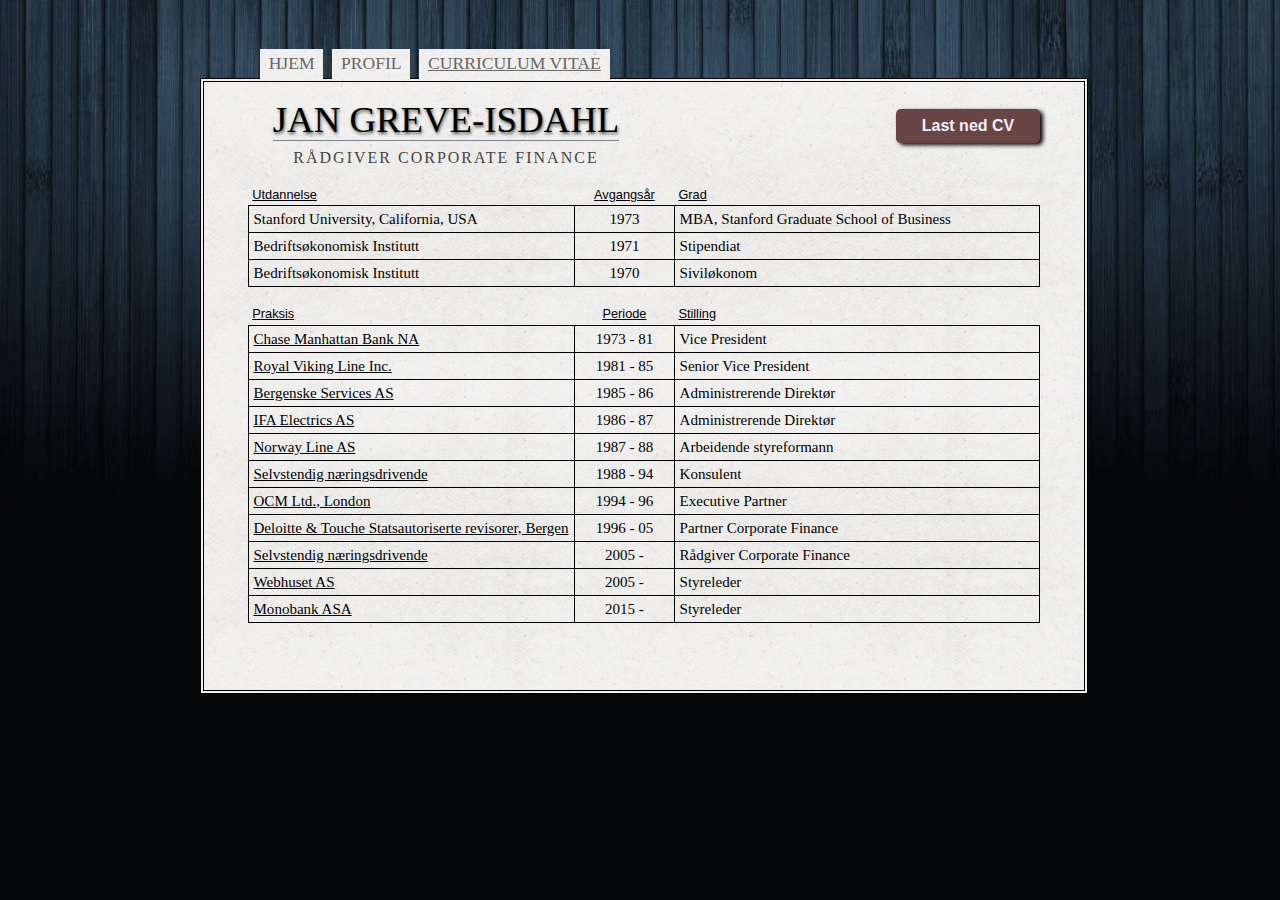
==== commit e9c7ecc9: "clean-up for 01.03" ====
--- a/html/cv.html
+++ b/html/cv.html
@@ -6,23 +6,11 @@
     <meta http-equiv="X-UA-Compatible" content="IE=edge" />
     <meta http-equiv="content-type" content="text/html; charset=UTF-8"/>
     <meta name="viewport" content="width=device-width, initial-scale=1.0;"/>
+    <script type="text/javascript" src="js/jquery-2.1.3.min.js"></script>
+    <script type="text/javascript" src="js/main.js"></script>
     <link rel="stylesheet" type="text/css" href="style/main.css" media="screen"/>
     <link href="http://fonts.googleapis.com/css?family=Sanchez|Economica|Dr+Sugiyama|Habibi" rel="stylesheet" type="text/css"/>
     <title>Jan Greve-Isdahl</title>
-    <script type="text/javascript">
-        var _gaq = _gaq || [];
-        _gaq.push(['_setAccount', 'UA-41560897-1']);
-        _gaq.push(['_trackPageview']);
-
-        (function() {
-            var ga = document.createElement('script'); ga.type = 'text/javascript';
-            ga.async = true;
-            ga.src = ('https:' == document.location.protocol ? 'https://ssl' :
-                    'http://www') + '.google-analytics.com/ga.js';
-            var s = document.getElementsByTagName('script')[0];
-            s.parentNode.insertBefore(ga, s);
-        })();
-    </script>
     <script>
         (function(i,s,o,g,r,a,m){i['GoogleAnalyticsObject']=r;i[r]=i[r]||function(){
             (i[r].q=i[r].q||[]).push(arguments)},i[r].l=1*new Date();a=s.createElement(o),
@@ -86,177 +74,167 @@
                             <th class="center-header">Periode</th>
                             <th>Stilling</th>
                         </tr>
+
                         <tr class="facts">
                             <td class="institution toggleDetails">Chase Manhattan Bank NA</td>
                             <td class="period">1973 - 81</td>
-                            <td class="position">Vice President</td>
-                        </tr>
-                        <!--
-                        <tr class="details">
-                            <td>
-                                <h3><span class="title">Vice President.</span><span class="year">(1973 - 81)</span></h3>
-                                <p>Leder for Scandinavian Ship Finance Division i London. Senere også ansvarlig for
-                                    bankens industrielle engasjementer i Norge. I New York leder for European Credit Co-ordination
-                                    Group, en saksbehandlergruppe for større og/eller utsatte engasjementer i Europa. Til slutt
-                                    avdelingsleder innen Commodity Finance Division med ansvar for olje- og metalltrade finansiering.
-                                </p>
-                            </td>
-                        </tr>
-                        -->
+                            <td class="position">
+                                Vice President
+                                <div class="details">
+                                    <h3><span class="title">Vice President.</span> <span class="year">(1973 - 81)</span></h3>
+                                    <p>Leder for Scandinavian Ship Finance Division i London. Senere også ansvarlig for
+                                        bankens industrielle engasjementer i Norge. I New York leder for European Credit Co-ordination
+                                        Group, en saksbehandlergruppe for større og/eller utsatte engasjementer i Europa. Til slutt
+                                        avdelingsleder innen Commodity Finance Division med ansvar for olje- og metalltrade finansiering.
+                                    </p>
+                                </div>
+                            </td>
+                        </tr>
+
                         <tr class="facts">
                             <td class="institution toggleDetails">Royal Viking Line Inc.</td>
                             <td class="period">1981 - 85</td>
-                            <td class="position">Senior Vice President</td>
-                        </tr>
-                        <!--
-                        <tr class="details">
-                            <td>
-                                <h3><span class="title">Senior Vice President.</span><span class="year">(1981 - 85)</span></h3>
-                                <p>Linjen eiet og drev 3 ultra deluxe cruiseskip (kapasitet 720 pax hver) med
-                                    worldwide seilingsprogram. Ansvar og økonomi, finans og administrasjon. Nestleder i selskapets
-                                    Styringsgruppe. Utviklet nytt økonomistyring og rapporteringssystem. Gjennomførte en finansiell
-                                    restrukturering av selskapet. Deltok aktivt i utviklingen av en langsiktig strategiplan og selskapets
-                                    markedsstrategi.
-                                </p>
-                            </td>
-                        </tr>
-                        -->
+                            <td class="position">
+                                Senior Vice President
+                                <div class="details">
+                                    <h3><span class="title">Senior Vice President.</span><span class="year">(1981 - 85)</span></h3>
+                                    <p>Linjen eiet og drev 3 ultra deluxe cruiseskip (kapasitet 720 pax hver) med
+                                        worldwide seilingsprogram. Ansvar og økonomi, finans og administrasjon. Nestleder i selskapets
+                                        Styringsgruppe. Utviklet nytt økonomistyring og rapporteringssystem. Gjennomførte en finansiell
+                                        restrukturering av selskapet. Deltok aktivt i utviklingen av en langsiktig strategiplan og selskapets
+                                        markedsstrategi.
+                                    </p>
+                                </div>
+                            </td>
+                        </tr>
+
                         <tr class="facts">
                             <td class="institution toggleDetails">Bergenske Services AS</td>
                             <td class="period">1985 - 86</td>
-                            <td class="position">Adm<span>inistrerende</span> Direktør</td>
-                        </tr>
-                        <!--
-                        <tr class="details">
-                            <td>
-                                <h3><span class="title">Administrerende direktør.</span><span class="year">(1985 - 86)</span></h3>
-                                <p>Ca 180 ansatte. Virksomheten omfattet land og sjøtransport, ekspedisjon, spedisjon.
-                                    Virksomheten er nå en del av NorCargo gruppen. Restrukturerte og refinansierte selskapet. Initierte
-                                    kostnadsbesparende tiltak og ekspanderte virksomheten gjennom oppkjøp av to konkurrerende foretak.
-                                </p>
-                            </td>
-                        </tr>
-                        -->
+                            <td class="position">
+                                Adm<span>inistrerende</span> Direktør
+                                <div class="details">
+                                    <h3><span class="title">Administrerende direktør.</span><span class="year">(1985 - 86)</span></h3>
+                                    <p>Ca 180 ansatte. Virksomheten omfattet land og sjøtransport, ekspedisjon, spedisjon.
+                                        Virksomheten er nå en del av NorCargo gruppen. Restrukturerte og refinansierte selskapet. Initierte
+                                        kostnadsbesparende tiltak og ekspanderte virksomheten gjennom oppkjøp av to konkurrerende foretak.
+                                    </p>
+                                </div>
+                            </td>
+                        </tr>
+
                         <tr class="facts">
                             <td class="institution toggleDetails">IFA Electrics AS</td>
                             <td class="period">1986 - 87</td>
-                            <td class="position">Adm<span>inistrerende</span> Direktør</td>
-                        </tr>
-                        <!--
-                        <tr class="details">
-                            <td>
-                                <h3><span class="title">Administrerende direktør.</span><span class="year">(1986 - 87)</span></h3>
-                                <p>Ca 200 ansatte. Virksomheten tilvirket lysarmaturer for innebelysning i hjem, industri og
-                                    shipping. Gjennomførte omfattende tiltak for å forbedre lønnsomheten gjennom redusert
-                                    produktsortiment, effektivisering av rutiner og restrukturering av salgsapparatet. Etter 12 måneder ble
-                                    selskapet, som en del av IFA konsernet, solgt til AS Poseidon.
-                                </p>
-                            </td>
-                        </tr>
-                        -->
+                            <td class="position">
+                                Adm<span>inistrerende</span> Direktør
+                                <div class="details">
+                                    <h3><span class="title">Administrerende direktør.</span><span class="year">(1986 - 87)</span></h3>
+                                    <p>Ca 200 ansatte. Virksomheten tilvirket lysarmaturer for innebelysning i hjem, industri og
+                                        shipping. Gjennomførte omfattende tiltak for å forbedre lønnsomheten gjennom redusert
+                                        produktsortiment, effektivisering av rutiner og restrukturering av salgsapparatet. Etter 12 måneder ble
+                                        selskapet, som en del av IFA konsernet, solgt til AS Poseidon.
+                                    </p>
+                                </div>
+                            </td>
+                        </tr>
+
                         <tr class="facts">
                             <td class="institution toggleDetails">Norway Line AS</td>
                             <td class="period">1987 - 88</td>
-                            <td class="position">Arbeidende styreformann</td>
-                        </tr>
-                        <!--
-                        <tr class="details">
-                            <td>
-                                <h3><span class="title">Arbeidende styreformann.</span><span class="year">(1987 - 88)</span></h3>
-                                <p>Innvalgt etter forespørsel fra Bergen Bank som hovedaksjonær for å styrke
-                                    ledelsen, forbedre selskapets resultater, utvikle en markedsstrategi og søke etter en langsiktig
-                                    industriell eier for selskapet. Etter å ha gjennomført en snuoperasjon i selskapet ble dette solgt til
-                                    AS Kosmos etter 18 måneder.
-                                </p>
-                            </td>
-                        </tr>
-                        -->
+                            <td class="position">
+                                Arbeidende styreformann
+                                <div class="details">
+                                    <h3><span class="title">Arbeidende styreformann.</span><span class="year">(1987 - 88)</span></h3>
+                                    <p>Innvalgt etter forespørsel fra Bergen Bank som hovedaksjonær for å styrke
+                                        ledelsen, forbedre selskapets resultater, utvikle en markedsstrategi og søke etter en langsiktig
+                                        industriell eier for selskapet. Etter å ha gjennomført en snuoperasjon i selskapet ble dette solgt til
+                                        AS Kosmos etter 18 måneder.
+                                    </p>
+                                </div>
+                            </td>
+                        </tr>
+
                         <tr class="facts">
                             <td class="institution toggleDetails">Selvstendig næringsdrivende</td>
                             <td class="period">1988 - 94</td>
-                            <td class="position">Konsulent</td>
-                        </tr>
-                        <!--
-                        <tr class="details">
-                            <td>
-                                <h3><span class="title">Uavhengig konsulent.</span><span class="year">(1988 - 94)</span></h3>
-                                <p>Primær fokus på bank- og shippingklienter. Oppdrag omfattet verdsettelser, refinansiering, salg av
-                                    aktiva, restrukturering av utsatte engasjementer, vurdering av strategi og satsingsområder, forvaltning
-                                    av investeringsobjekter. Klienter/samarbeidspartnere omfattet blant andre Bergen Bank, Norges
-                                    Hypotekinstitutt, J. L. Mowinckels Rederi AS, Genstar Container Corp (GE Capital datterselskap),
-                                    Poseidon AS (M. Skaugen).
-                                </p>
-                            </td>
-                        </tr>
-                        -->
+                            <td class="position">
+                                Konsulent
+                                <div class="details">
+                                    <h3><span class="title">Uavhengig konsulent.</span><span class="year">(1988 - 94)</span></h3>
+                                    <p>Primær fokus på bank- og shippingklienter. Oppdrag omfattet verdsettelser, refinansiering, salg av
+                                        aktiva, restrukturering av utsatte engasjementer, vurdering av strategi og satsingsområder, forvaltning
+                                        av investeringsobjekter. Klienter/samarbeidspartnere omfattet blant andre Bergen Bank, Norges
+                                        Hypotekinstitutt, J. L. Mowinckels Rederi AS, Genstar Container Corp (GE Capital datterselskap),
+                                        Poseidon AS (M. Skaugen).
+                                    </p>
+                                </div>
+                            </td>
+                        </tr>
+
                         <tr class="facts">
                             <td class="institution toggleDetails">OCM Ltd., London</td>
                             <td class="period">1994 - 96</td>
-                            <td class="position">Executive Partner</td>
-                        </tr>
-                        <!--
-                        <tr class="details">
-                            <td>
-                                <h3><span class="title">Executive Partner.</span><span class="year">(1994 - 96)</span></h3>
-                                <p>Selskapet fungerte som rådgiver (Commodity trading advisor) til fondsforvaltere i
-                                    City. Ansvarlig for administrasjon, finansiering og interne driftsrutiner i tillegg til kontakt med
-                                    regulerende myndigheter.
-                                </p>
-                            </td>
-                        </tr>
-                        -->
+                            <td class="position">
+                                Executive Partner
+                                <div class="details">
+                                    <h3><span class="title">Executive Partner.</span><span class="year">(1994 - 96)</span></h3>
+                                    <p>Selskapet fungerte som rådgiver (Commodity trading advisor) til fondsforvaltere i
+                                        City. Ansvarlig for administrasjon, finansiering og interne driftsrutiner i tillegg til kontakt med
+                                        regulerende myndigheter.
+                                    </p>
+                                </div>
+                            </td>
+                        </tr>
+
                         <tr class="facts">
                             <td class="institution toggleDetails">Deloitte & Touche Statsautoriserte revisorer, Bergen</td>
                             <td class="period">1996 - 05</td>
-                            <td class="position">Partner Corporate Finance</td>
-                        </tr>
-                        <!--
-                        <tr class="details">
-                            <td>
-                                <h3><span class="title">Partner.</span><span class="year">(1996 - 05)</span></h3>
-                                <p>Nasjonalt fagansvar for verdivurderinger.</p>
-                            </td>
-                        </tr>
-                        -->
+                            <td class="position">
+                                Partner Corporate Finance
+                                <div class="details">
+                                    <h3><span class="title">Partner.</span><span class="year">(1996 - 05)</span></h3>
+                                    <p>Nasjonalt fagansvar for verdivurderinger.</p>
+                                </div>
+                            </td>
+                        </tr>
+
                         <tr class="facts">
                             <td class="institution toggleDetails">Selvstendig næringsdrivende</td>
                             <td class="period">2005 - </td>
-                            <td class="position">Rådgiver Corporate Finance</td>
-                        </tr>
-                        <!--
-                        <tr class="details">
-                            <td>
-                                <h3><span class="title">Selvstendig næringsdrivende.</span><span class="year">(2005 - )</span></h3>
-                                <p>Rådgiver innen Corporate Finance.</p>
-                            </td>
-                        </tr>
-                        -->
+                            <td class="position">
+                                Rådgiver Corporate Finance
+                                <div class="details">
+                                    <h3><span class="title">Selvstendig næringsdrivende.</span><span class="year">(2005 - )</span></h3>
+                                    <p>Rådgiver innen Corporate Finance.</p>
+                                </div>
+                            </td>
+                        </tr>
+
                         <tr class="facts">
                             <td class="institution toggleDetails">Webhuset AS</td>
                             <td class="period">2005 - </td>
-                            <td class="position">Styreleder</td>
-                        </tr>
-                        <!--
-                        <tr class="details">
-                            <td>
-                                <h3><span class="title">Styreleder</span><span class="year">(2005 - )</span></h3>
-                                <p>Styreleder</p>
-                            </td>
-                        </tr>
-                        -->
-                        <tr class="facts">
-                            <td class="institution toggleDetails">Zammut Prosjekt AS</td>
-                            <td class="period">2014 - </td>
-                            <td class="position">Styreleder</td>
-                        </tr>
-                        <!--
-                        <tr class="details">
-                            <td>
-                                <h3><span class="title">Zammut Prosjekt AS</span><span class="year">(2014 - )</span></h3>
-                                <p>Styreleder</p>
-                            </td>
-                        </tr>
-                        -->
+                            <td class="position">
+                                Styreleder
+                                <div class="details">
+                                    <h3><span class="title">Styreleder</span><span class="year">(2005 - )</span></h3>
+                                    <p>Styreleder</p>
+                                </div>
+                            </td>
+                        </tr>
+
+                        <tr class="facts">
+                            <td class="institution toggleDetails">Monobank ASA</td>
+                            <td class="period">2015 - </td>
+                            <td class="position">
+                                Styreleder
+                                <div class="details">
+                                    <h3><span class="title">Monobank ASA</span><span class="year">(2015 - )</span></h3>
+                                    <p>Styreleder</p>
+                                </div>
+                            </td>
+                        </tr>
+
                     </table>
                 </section>
             </div>
--- a/html/style/main.css
+++ b/html/style/main.css
@@ -267,6 +267,7 @@
     height: 26em;
     -webkit-box-pack: justify;
     justify-content: space-around;
+    height: 100%;
 }
 
 div#bottom_left,
@@ -293,6 +294,7 @@
     display: -webkit-flex;
     display: flex;
     -webkit-box-orient: vertical;
+    -webkit-flex-direction: column;
     flex-flow: column;
     -webkit-box-pack: justify;
     text-align: center;
@@ -341,6 +343,10 @@
     text-align: left;
 }
 
+th.center-header {
+    text-align: center;
+}
+
 table {
     display: table;
     border-collapse: collapse;
@@ -359,11 +365,11 @@
 
 td h3 {
     font-family: sans-serif;
-    margin: 0.5em 0.8em 0.2em 1.2em;
+    margin: 0 0 7px 0;
 }
 
 td p {
-    font-size: 0.9em;
+    font-size: 1.1em;
 }
 
 td.institution {
@@ -401,7 +407,7 @@
     font-weight: normal;
     position: relative;
     left: 1em;
-    top: 0;
+    top: 0.25em;
     text-decoration: none;
 }
 
@@ -439,12 +445,28 @@
     margin: 1em 1.5em 1em 1.5em;
 }
 
-table#experience {
+div.details {
+    display: none;
+}
+
+table#experience tr td {
     position: relative;
 }
 
-table#experience tr.details {
-    display: none;
+table#experience td.position div {
+    background-color: white;
+    position: absolute;
+    top: -95px;
+    right: -20px;
+    padding: 20px;
+    max-width: 400px;
+    border: 2px solid black;
+    border-radius: 10px;
+    box-shadow: 3px 5px 5px #444;
+}
+
+table#experience td.toggleDetails:hover {
+    cursor: help;
 }
 
 @media screen and (min-width: 1366px) and (max-width: 1439px) and (orientation: landscape) {
@@ -510,10 +532,6 @@
 }
 
 @media screen and (min-width: 800px) and (max-width: 959px) and (orientation: landscape) {
-    html {
-        overflow-y: hidden;
-    }
-
     div#main_container {
         margin: 0.5em auto 0;
         width: 45em;
@@ -556,10 +574,6 @@
 }
 
 @media screen and (min-width: 720px) and (max-width: 799px) and (orientation: landscape) {
-    html {
-        overflow-y: hidden;
-    }
-
     div#main_container {
         margin: 0.5em auto 0;
         width: 42em;
@@ -606,10 +620,6 @@
 }
 
 @media screen and (min-width: 640px) and (max-width: 719px) and (orientation: landscape) {
-    html {
-        overflow-y: hidden;
-    }
-
     header {
         font-size: 0.95em;
     }
@@ -726,10 +736,6 @@
 }
 
 @media screen and (max-width: 639px) and (orientation: landscape) {
-    html {
-        overflow-y: hidden;
-    }
-
     header {
         font-size: 0.95em;
     }
@@ -854,10 +860,6 @@
 }
 
 @media screen and (min-width: 800px) and (max-width: 1199px) and (orientation: portrait) {
-    html {
-        overflow-y: hidden;
-    }
-
     div#main_container {
 
         margin-top: 2em;
@@ -939,10 +941,6 @@
 }
 
 @media screen and (min-width: 768px) and (max-width: 799px) and (orientation: portrait) {
-    html {
-        overflow-y: hidden;
-    }
-
     div#main_container {
         margin-top: 2em;
         width: 90%;
@@ -1027,10 +1025,6 @@
 }
 
 @media screen and (min-width: 720px) and (max-width: 767px) and (orientation: portrait) {
-    html {
-        overflow-y: hidden;
-    }
-
     div#main_container {
         margin-top: 2em;
         width: 90%;
@@ -1115,10 +1109,6 @@
 }
 
 @media screen and (min-width: 600px) and (max-width: 719px) and (max-height: 1200px) and (orientation: portrait) {
-    html {
-        overflow-y: hidden;
-    }
-
     div#main_container {
         margin-top: 2em;
         width: 90%;
@@ -1199,10 +1189,6 @@
 }
 
 @media screen and (min-width: 480px) and (max-width: 639px) and (orientation: portrait) {
-    html {
-        overflow-y: hidden;
-    }
-
     header {
         font-size: 0.9em;
     }
@@ -1312,8 +1298,9 @@
 }
 
 @media screen and (max-width: 479px) and (orientation: portrait) {
-    html {
-        overflow-y: hidden;
+
+    div#bottom_container {
+        height: 55em;
     }
 
     header {
@@ -1342,7 +1329,7 @@
     }
 
     div#inner_container {
-        height: 14em;
+        height: 25em;
     }
 
     body.profile div#inner_container {
@@ -1351,7 +1338,7 @@
     }
 
     body.cv div#inner_container {
-        height: 59em;
+        height: 61em;
         margin-bottom: 2em;
     }
 
